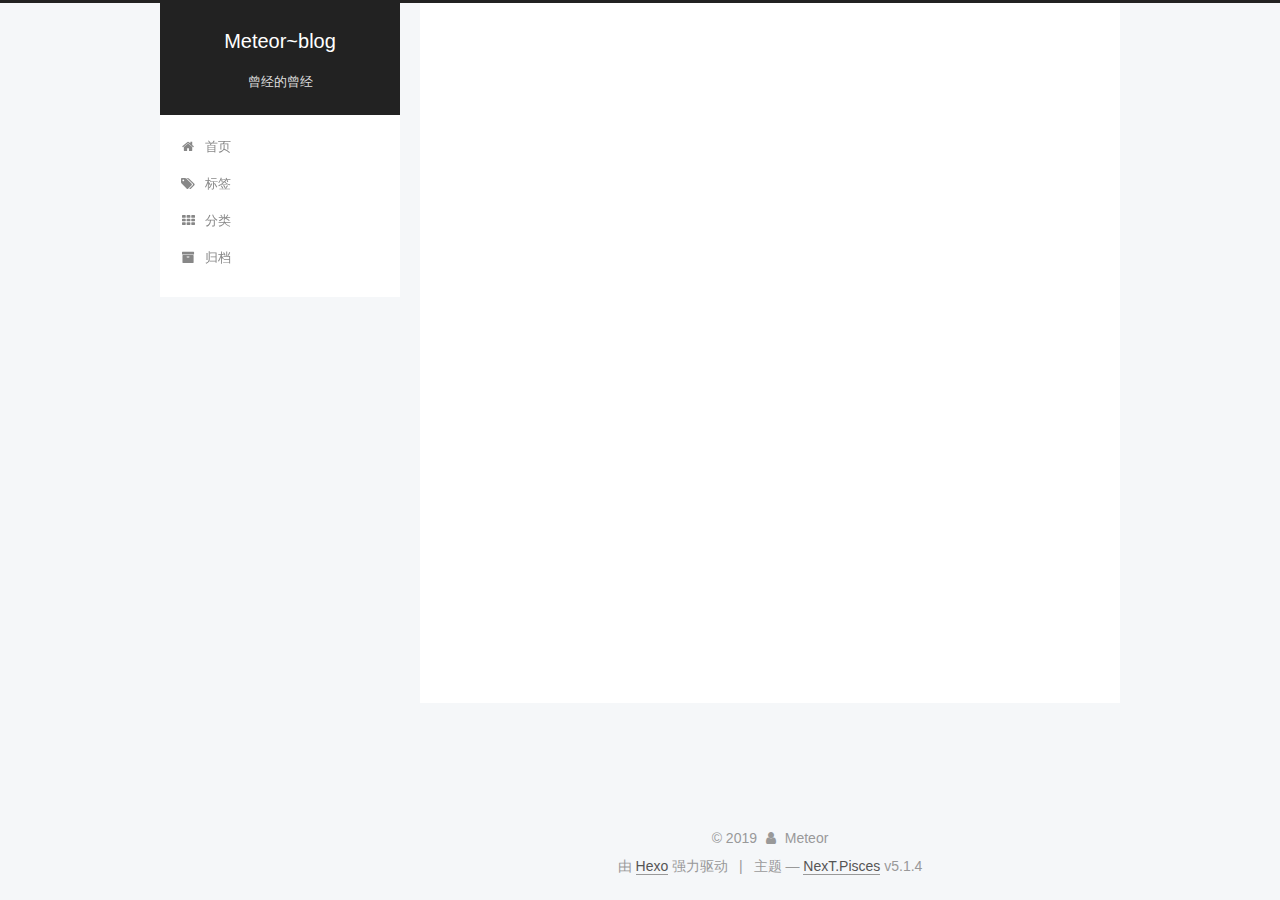
==== archives/index.html @ 5d34bb46 "Site updated: 2019-11-21 10:39:01" ====
<!DOCTYPE html>



  


<html class="theme-next pisces use-motion" lang="zh-Hans">
<head>
  <meta charset="UTF-8"/>
<meta http-equiv="X-UA-Compatible" content="IE=edge" />
<meta name="viewport" content="width=device-width, initial-scale=1, maximum-scale=1"/>
<meta name="theme-color" content="#222">









<meta http-equiv="Cache-Control" content="no-transform" />
<meta http-equiv="Cache-Control" content="no-siteapp" />
















  
  
  <link href="/lib/fancybox/source/jquery.fancybox.css?v=2.1.5" rel="stylesheet" type="text/css" />







<link href="/lib/font-awesome/css/font-awesome.min.css?v=4.6.2" rel="stylesheet" type="text/css" />

<link href="/css/main.css?v=5.1.4" rel="stylesheet" type="text/css" />


  <link rel="apple-touch-icon" sizes="180x180" href="/images/apple-touch-icon-next.png?v=5.1.4">


  <link rel="icon" type="image/png" sizes="32x32" href="/images/favicon-32x32-next.png?v=5.1.4">


  <link rel="icon" type="image/png" sizes="16x16" href="/images/favicon-16x16-next.png?v=5.1.4">


  <link rel="mask-icon" href="/images/logo.svg?v=5.1.4" color="#222">





  <meta name="keywords" content="Hexo, NexT" />










<meta name="description" content="记录一下开发过程中的点滴知识">
<meta name="keywords" content="iOS开发架构">
<meta property="og:type" content="website">
<meta property="og:title" content="Meteor~blog">
<meta property="og:url" content="http:&#x2F;&#x2F;yoursite.com&#x2F;archives&#x2F;index.html">
<meta property="og:site_name" content="Meteor~blog">
<meta property="og:description" content="记录一下开发过程中的点滴知识">
<meta property="og:locale" content="zh-Hans">
<meta name="twitter:card" content="summary">



<script type="text/javascript" id="hexo.configurations">
  var NexT = window.NexT || {};
  var CONFIG = {
    root: '/',
    scheme: 'Pisces',
    version: '5.1.4',
    sidebar: {"position":"left","display":"post","offset":12,"b2t":false,"scrollpercent":false,"onmobile":false},
    fancybox: true,
    tabs: true,
    motion: {"enable":true,"async":false,"transition":{"post_block":"fadeIn","post_header":"slideDownIn","post_body":"slideDownIn","coll_header":"slideLeftIn","sidebar":"slideUpIn"}},
    duoshuo: {
      userId: '0',
      author: '博主'
    },
    algolia: {
      applicationID: '',
      apiKey: '',
      indexName: '',
      hits: {"per_page":10},
      labels: {"input_placeholder":"Search for Posts","hits_empty":"We didn't find any results for the search: ${query}","hits_stats":"${hits} results found in ${time} ms"}
    }
  };
</script>



  <link rel="canonical" href="http://yoursite.com/archives/"/>





  <title>归档 | Meteor~blog</title>
  








</head>

<body itemscope itemtype="http://schema.org/WebPage" lang="zh-Hans">

  
  
    
  

  <div class="container sidebar-position-left page-archive">
    <div class="headband"></div>

    <header id="header" class="header" itemscope itemtype="http://schema.org/WPHeader">
      <div class="header-inner"><div class="site-brand-wrapper">
  <div class="site-meta ">
    

    <div class="custom-logo-site-title">
      <a href="/"  class="brand" rel="start">
        <span class="logo-line-before"><i></i></span>
        <span class="site-title">Meteor~blog</span>
        <span class="logo-line-after"><i></i></span>
      </a>
    </div>
      
        <p class="site-subtitle">曾经的曾经</p>
      
  </div>

  <div class="site-nav-toggle">
    <button>
      <span class="btn-bar"></span>
      <span class="btn-bar"></span>
      <span class="btn-bar"></span>
    </button>
  </div>
</div>

<nav class="site-nav">
  

  
    <ul id="menu" class="menu">
      
        
        <li class="menu-item menu-item-home">
          <a href="/%20" rel="section">
            
              <i class="menu-item-icon fa fa-fw fa-home"></i> <br />
            
            首页
          </a>
        </li>
      
        
        <li class="menu-item menu-item-tags">
          <a href="/tags/%20" rel="section">
            
              <i class="menu-item-icon fa fa-fw fa-tags"></i> <br />
            
            标签
          </a>
        </li>
      
        
        <li class="menu-item menu-item-categories">
          <a href="/categories/%20" rel="section">
            
              <i class="menu-item-icon fa fa-fw fa-th"></i> <br />
            
            分类
          </a>
        </li>
      
        
        <li class="menu-item menu-item-archives">
          <a href="/archives/%20" rel="section">
            
              <i class="menu-item-icon fa fa-fw fa-archive"></i> <br />
            
            归档
          </a>
        </li>
      

      
    </ul>
  

  
</nav>



 </div>
    </header>

    <main id="main" class="main">
      <div class="main-inner">
        <div class="content-wrap">
          <div id="content" class="content">
            

  
  
  
  <div class="post-block archive">
    <div id="posts" class="posts-collapse">
      <span class="archive-move-on"></span>

      <span class="archive-page-counter">
        
        
        
          
        
        嗯..! 目前共计 2 篇日志。 继续努力。
      </span>

      

        
        
        

        
          
          <div class="collection-title">
            <h1 class="archive-year" id="archive-year-2019">2019</h1>
          </div>
        
        

        

  <article class="post post-type-normal" itemscope itemtype="http://schema.org/Article">
    <header class="post-header">

      <h2 class="post-title">
        
            <a class="post-title-link" href="/2019/11/20/djy/" itemprop="url">
              
                <span itemprop="name">djy</span>
              
            </a>
        
      </h2>

      <div class="post-meta">
        <time class="post-time" itemprop="dateCreated"
              datetime="2019-11-20T16:35:42+08:00"
              content="2019-11-20" >
          11-20
        </time>
      </div>

    </header>
  </article>



      

        
        
        

        
        

        

  <article class="post post-type-normal" itemscope itemtype="http://schema.org/Article">
    <header class="post-header">

      <h2 class="post-title">
        
            <a class="post-title-link" href="/2019/11/20/hello-world/" itemprop="url">
              
                <span itemprop="name">Hello World</span>
              
            </a>
        
      </h2>

      <div class="post-meta">
        <time class="post-time" itemprop="dateCreated"
              datetime="2019-11-20T16:05:13+08:00"
              content="2019-11-20" >
          11-20
        </time>
      </div>

    </header>
  </article>



      

    </div>
  </div>
  
  
  

  



          </div>
          


          

        </div>
        
          
  
  <div class="sidebar-toggle">
    <div class="sidebar-toggle-line-wrap">
      <span class="sidebar-toggle-line sidebar-toggle-line-first"></span>
      <span class="sidebar-toggle-line sidebar-toggle-line-middle"></span>
      <span class="sidebar-toggle-line sidebar-toggle-line-last"></span>
    </div>
  </div>

  <aside id="sidebar" class="sidebar">
    
    <div class="sidebar-inner">

      

      

      <section class="site-overview-wrap sidebar-panel sidebar-panel-active">
        <div class="site-overview">
          <div class="site-author motion-element" itemprop="author" itemscope itemtype="http://schema.org/Person">
            
              <img class="site-author-image" itemprop="image"
                src="https://timgsa.baidu.com/timg?image&quality=80&size=b9999_10000&sec=1574251667751&di=a388cffe568126ffe351da06df3fcab0&imgtype=0&src=http%3A%2F%2Fku.90sjimg.com%2Felement_origin_min_pic%2F16%2F07%2F09%2F205780eb4c306c2.jpg"
                alt="Meteor" />
            
              <p class="site-author-name" itemprop="name">Meteor</p>
              <p class="site-description motion-element" itemprop="description">记录一下开发过程中的点滴知识</p>
          </div>

          <nav class="site-state motion-element">

            
              <div class="site-state-item site-state-posts">
              
                <a href="/archives/%20%7C%7C%20archive">
              
                  <span class="site-state-item-count">2</span>
                  <span class="site-state-item-name">日志</span>
                </a>
              </div>
            

            

            

          </nav>

          

          
            <div class="links-of-author motion-element">
                
                  <span class="links-of-author-item">
                    <a href="https://github.com/Ben21hao" target="_blank" title="GitHub">
                      
                        <i class="fa fa-fw fa-globe"></i>GitHub</a>
                  </span>
                
                  <span class="links-of-author-item">
                    <a href="https://www.jianshu.com/u/e2ab500def73" target="_blank" title="简书">
                      
                        <i class="fa fa-fw fa-globe"></i>简书</a>
                  </span>
                
            </div>
          

          
          

          
          

          

        </div>
      </section>

      

      

    </div>
  </aside>


        
      </div>
    </main>

    <footer id="footer" class="footer">
      <div class="footer-inner">
        <div class="copyright">&copy; <span itemprop="copyrightYear">2019</span>
  <span class="with-love">
    <i class="fa fa-user"></i>
  </span>
  <span class="author" itemprop="copyrightHolder">Meteor</span>

  
</div>


  <div class="powered-by">由 <a class="theme-link" target="_blank" href="https://hexo.io">Hexo</a> 强力驱动</div>



  <span class="post-meta-divider">|</span>



  <div class="theme-info">主题 &mdash; <a class="theme-link" target="_blank" href="https://github.com/iissnan/hexo-theme-next">NexT.Pisces</a> v5.1.4</div>




        







        
      </div>
    </footer>

    
      <div class="back-to-top">
        <i class="fa fa-arrow-up"></i>
        
      </div>
    

    

  </div>

  

<script type="text/javascript">
  if (Object.prototype.toString.call(window.Promise) !== '[object Function]') {
    window.Promise = null;
  }
</script>









  












  
  
    <script type="text/javascript" src="/lib/jquery/index.js?v=2.1.3"></script>
  

  
  
    <script type="text/javascript" src="/lib/fastclick/lib/fastclick.min.js?v=1.0.6"></script>
  

  
  
    <script type="text/javascript" src="/lib/jquery_lazyload/jquery.lazyload.js?v=1.9.7"></script>
  

  
  
    <script type="text/javascript" src="/lib/velocity/velocity.min.js?v=1.2.1"></script>
  

  
  
    <script type="text/javascript" src="/lib/velocity/velocity.ui.min.js?v=1.2.1"></script>
  

  
  
    <script type="text/javascript" src="/lib/fancybox/source/jquery.fancybox.pack.js?v=2.1.5"></script>
  


  


  <script type="text/javascript" src="/js/src/utils.js?v=5.1.4"></script>

  <script type="text/javascript" src="/js/src/motion.js?v=5.1.4"></script>



  
  


  <script type="text/javascript" src="/js/src/affix.js?v=5.1.4"></script>

  <script type="text/javascript" src="/js/src/schemes/pisces.js?v=5.1.4"></script>



  

  


  <script type="text/javascript" src="/js/src/bootstrap.js?v=5.1.4"></script>



  


  




	





  





  












  





  

  

  

  
  

  

  

  

</body>
</html>
---- css/main.css ----
/* normalize.css v3.0.2 | MIT License | git.io/normalize */
html {
  font-family: sans-serif; /* 1 */
  -ms-text-size-adjust: 100%; /* 2 */
  -webkit-text-size-adjust: 100%; /* 2 */
}
body {
  margin: 0;
}
article,
aside,
details,
figcaption,
figure,
footer,
header,
hgroup,
main,
menu,
nav,
section,
summary {
  display: block;
}
audio,
canvas,
progress,
video {
  display: inline-block; /* 1 */
  vertical-align: baseline; /* 2 */
}
audio:not([controls]) {
  display: none;
  height: 0;
}
[hidden],
template {
  display: none;
}
a {
  background-color: transparent;
}
a:active,
a:hover {
  outline: 0;
}
abbr[title] {
  border-bottom: 1px dotted;
}
b,
strong {
  font-weight: bold;
}
dfn {
  font-style: italic;
}
h1 {
  font-size: 2em;
  margin: 0.67em 0;
}
mark {
  background: #ff0;
  color: #000;
}
small {
  font-size: 80%;
}
sub,
sup {
  font-size: 75%;
  line-height: 0;
  position: relative;
  vertical-align: baseline;
}
sup {
  top: -0.5em;
}
sub {
  bottom: -0.25em;
}
img {
  border: 0;
}
svg:not(:root) {
  overflow: hidden;
}
figure {
  margin: 1em 40px;
}
hr {
  -moz-box-sizing: content-box;
  box-sizing: content-box;
  height: 0;
}
pre {
  overflow: auto;
}
code,
kbd,
pre,
samp {
  font-family: monospace, monospace;
  font-size: 1em;
}
button,
input,
optgroup,
select,
textarea {
  color: inherit; /* 1 */
  font: inherit; /* 2 */
  margin: 0; /* 3 */
}
button {
  overflow: visible;
}
button,
select {
  text-transform: none;
}
button,
html input[type="button"],
input[type="reset"],
input[type="submit"] {
  -webkit-appearance: button; /* 2 */
  cursor: pointer; /* 3 */
}
button[disabled],
html input[disabled] {
  cursor: default;
}
button::-moz-focus-inner,
input::-moz-focus-inner {
  border: 0;
  padding: 0;
}
input {
  line-height: normal;
}
input[type="checkbox"],
input[type="radio"] {
  box-sizing: border-box; /* 1 */
  padding: 0; /* 2 */
}
input[type="number"]::-webkit-inner-spin-button,
input[type="number"]::-webkit-outer-spin-button {
  height: auto;
}
input[type="search"] {
  -webkit-appearance: textfield; /* 1 */
  -moz-box-sizing: content-box;
  -webkit-box-sizing: content-box; /* 2 */
  box-sizing: content-box;
}
input[type="search"]::-webkit-search-cancel-button,
input[type="search"]::-webkit-search-decoration {
  -webkit-appearance: none;
}
fieldset {
  border: 1px solid #c0c0c0;
  margin: 0 2px;
  padding: 0.35em 0.625em 0.75em;
}
legend {
  border: 0; /* 1 */
  padding: 0; /* 2 */
}
textarea {
  overflow: auto;
}
optgroup {
  font-weight: bold;
}
table {
  border-collapse: collapse;
  border-spacing: 0;
}
td,
th {
  padding: 0;
}
::selection {
  background: #262a30;
  color: #fff;
}
body {
  position: relative;
  font-family: 'Lato', "PingFang SC", "Microsoft YaHei", sans-serif;
  font-size: 14px;
  line-height: 2;
  color: #555;
  background: #f5f7f9;
}
@media (max-width: 767px) {
  body {
    padding-right: 0 !important;
  }
}
@media (min-width: 768px) and (max-width: 991px) {
  body {
    padding-right: 0 !important;
  }
}
@media (min-width: 1600px) {
  body {
    font-size: 16px;
  }
}
h1,
h2,
h3,
h4,
h5,
h6 {
  margin: 0;
  padding: 0;
  font-weight: bold;
  line-height: 1.5;
  font-family: 'Lato', "PingFang SC", "Microsoft YaHei", sans-serif;
}
h2,
h3,
h4,
h5,
h6 {
  margin: 20px 0 15px;
}
h1 {
  font-size: 22px;
}
@media (max-width: 767px) {
  h1 {
    font-size: 18px;
  }
}
h2 {
  font-size: 20px;
}
@media (max-width: 767px) {
  h2 {
    font-size: 16px;
  }
}
h3 {
  font-size: 18px;
}
@media (max-width: 767px) {
  h3 {
    font-size: 14px;
  }
}
h4 {
  font-size: 16px;
}
@media (max-width: 767px) {
  h4 {
    font-size: 12px;
  }
}
h5 {
  font-size: 14px;
}
@media (max-width: 767px) {
  h5 {
    font-size: 10px;
  }
}
h6 {
  font-size: 12px;
}
@media (max-width: 767px) {
  h6 {
    font-size: 8px;
  }
}
p {
  margin: 0 0 20px 0;
}
a {
  color: #555;
  text-decoration: none;
  outline: none;
  border-bottom: 1px solid #999;
  word-wrap: break-word;
}
a:hover {
  color: #222;
  border-bottom-color: #222;
}
blockquote {
  margin: 0;
  padding: 0;
}
img {
  display: block;
  margin: auto;
  max-width: 100%;
  height: auto;
}
hr {
  margin: 40px 0;
  height: 3px;
  border: none;
  background-color: #ddd;
  background-image: repeating-linear-gradient(-45deg, #fff, #fff 4px, transparent 4px, transparent 8px);
}
blockquote {
  padding: 0 15px;
  color: #666;
  border-left: 4px solid #ddd;
}
blockquote cite::before {
  content: "-";
  padding: 0 5px;
}
dt {
  font-weight: 700;
}
dd {
  margin: 0;
  padding: 0;
}
kbd {
  border: 1px solid #ccc;
  border-radius: 0.2em;
  box-shadow: 0.1em 0.1em 0.2em rgba(0,0,0,0.1);
  background-color: #f9f9f9;
  font-family: inherit;
  background-image: -webkit-linear-gradient(top, #eee, #fff, #eee);
  padding: 0.1em 0.3em;
  white-space: nowrap;
}
.text-left {
  text-align: left;
}
.text-center {
  text-align: center;
}
.text-right {
  text-align: right;
}
.text-justify {
  text-align: justify;
}
.text-nowrap {
  white-space: nowrap;
}
.text-lowercase {
  text-transform: lowercase;
}
.text-uppercase {
  text-transform: uppercase;
}
.text-capitalize {
  text-transform: capitalize;
}
.center-block {
  display: block;
  margin-left: auto;
  margin-right: auto;
}
.clearfix:before,
.clearfix:after {
  content: " ";
  display: table;
}
.clearfix:after {
  clear: both;
}
.pullquote {
  width: 45%;
}
.pullquote.left {
  float: left;
  margin-left: 5px;
  margin-right: 10px;
}
.pullquote.right {
  float: right;
  margin-left: 10px;
  margin-right: 5px;
}
.affix.affix.affix {
  position: fixed;
}
.translation {
  margin-top: -20px;
  font-size: 14px;
  color: #999;
}
.scrollbar-measure {
  width: 100px;
  height: 100px;
  overflow: scroll;
  position: absolute;
  top: -9999px;
}
.use-motion .motion-element {
  opacity: 0;
}
table {
  margin: 20px 0;
  width: 100%;
  border-collapse: collapse;
  border-spacing: 0;
  border: 1px solid #ddd;
  font-size: 14px;
  table-layout: fixed;
  word-wrap: break-all;
}
table>tbody>tr:nth-of-type(odd) {
  background-color: #f9f9f9;
}
table>tbody>tr:hover {
  background-color: #f5f5f5;
}
caption,
th,
td {
  padding: 8px;
  text-align: left;
  vertical-align: middle;
  font-weight: normal;
}
th,
td {
  border-bottom: 3px solid #ddd;
  border-right: 1px solid #eee;
}
th {
  padding-bottom: 10px;
  font-weight: 700;
}
td {
  border-bottom-width: 1px;
}
html,
body {
  height: 100%;
}
.container {
  position: relative;
  min-height: 100%;
}
.header-inner {
  margin: 0 auto;
  padding: 100px 0 70px;
  width: 700px;
}
@media (min-width: 1600px) {
  .container .header-inner {
    width: 900px;
  }
}
.main {
  padding-bottom: 150px;
}
.main-inner {
  margin: 0 auto;
  width: 700px;
}
@media (min-width: 1600px) {
  .container .main-inner {
    width: 900px;
  }
}
.footer {
  position: absolute;
  left: 0;
  bottom: 0;
  width: 100%;
  min-height: 50px;
}
.footer-inner {
  box-sizing: border-box;
  margin: 20px auto;
  width: 700px;
}
@media (min-width: 1600px) {
  .container .footer-inner {
    width: 900px;
  }
}
pre,
.highlight {
  overflow: auto;
  margin: 20px 0;
  padding: 0;
  font-size: 13px;
  color: #4d4d4c;
  background: #f7f7f7;
  line-height: 1.6;
}
pre,
code {
  font-family: consolas, Menlo, "PingFang SC", "Microsoft YaHei", monospace;
}
code {
  padding: 2px 4px;
  word-wrap: break-word;
  color: #555;
  background: #eee;
  border-radius: 3px;
  font-size: 13px;
}
pre {
  padding: 10px;
}
pre code {
  padding: 0;
  color: #4d4d4c;
  background: none;
  text-shadow: none;
}
.highlight {
  border-radius: 1px;
}
.highlight pre {
  border: none;
  margin: 0;
  padding: 10px 0;
}
.highlight table {
  margin: 0;
  width: auto;
  border: none;
}
.highlight td {
  border: none;
  padding: 0;
}
.highlight figcaption {
  font-size: 1em;
  color: #4d4d4c;
  line-height: 1em;
  margin-bottom: 1em;
}
.highlight figcaption:before,
.highlight figcaption:after {
  content: " ";
  display: table;
}
.highlight figcaption:after {
  clear: both;
}
.highlight figcaption a {
  float: right;
  color: #4d4d4c;
}
.highlight figcaption a:hover {
  border-bottom-color: #4d4d4c;
}
.highlight .gutter pre {
  padding-left: 10px;
  padding-right: 10px;
  color: #869194;
  text-align: right;
  background-color: #eff2f3;
}
.highlight .code pre {
  width: 100%;
  padding-left: 10px;
  padding-right: 10px;
  background-color: #f7f7f7;
}
.highlight .line {
  height: 20px;
}
.gutter {
  -webkit-user-select: none;
  -moz-user-select: none;
  -ms-user-select: none;
  user-select: none;
}
.gist table {
  width: auto;
}
.gist table td {
  border: none;
}
pre .deletion {
  background: #fdd;
}
pre .addition {
  background: #dfd;
}
pre .meta {
  color: #8959a8;
}
pre .comment {
  color: #8e908c;
}
pre .variable,
pre .attribute,
pre .tag,
pre .regexp,
pre .ruby .constant,
pre .xml .tag .title,
pre .xml .pi,
pre .xml .doctype,
pre .html .doctype,
pre .css .id,
pre .css .class,
pre .css .pseudo {
  color: #c82829;
}
pre .number,
pre .preprocessor,
pre .built_in,
pre .literal,
pre .params,
pre .constant,
pre .command {
  color: #f5871f;
}
pre .ruby .class .title,
pre .css .rules .attribute,
pre .string,
pre .value,
pre .inheritance,
pre .header,
pre .ruby .symbol,
pre .xml .cdata,
pre .special,
pre .number,
pre .formula {
  color: #718c00;
}
pre .title,
pre .css .hexcolor {
  color: #3e999f;
}
pre .function,
pre .python .decorator,
pre .python .title,
pre .ruby .function .title,
pre .ruby .title .keyword,
pre .perl .sub,
pre .javascript .title,
pre .coffeescript .title {
  color: #4271ae;
}
pre .keyword,
pre .javascript .function {
  color: #8959a8;
}
.full-image.full-image.full-image.full-image {
  border: none;
  max-width: 100%;
  width: auto;
  margin: 20px auto 25px;
}
@media (min-width: 992px) {
  .full-image.full-image.full-image.full-image {
    max-width: none;
    width: 118%;
    margin: 0 -9%;
  }
}
.blockquote-center,
.page-home .post-type-quote blockquote,
.page-post-detail .post-type-quote blockquote {
  position: relative;
  margin: 40px 0;
  padding: 0;
  border-left: none;
  text-align: center;
}
.blockquote-center::before,
.page-home .post-type-quote blockquote::before,
.page-post-detail .post-type-quote blockquote::before,
.blockquote-center::after,
.page-home .post-type-quote blockquote::after,
.page-post-detail .post-type-quote blockquote::after {
  position: absolute;
  content: ' ';
  display: block;
  width: 100%;
  height: 24px;
  opacity: 0.2;
  background-repeat: no-repeat;
  background-position: 0 -6px;
  background-size: 22px 22px;
}
.blockquote-center::before,
.page-home .post-type-quote blockquote::before,
.page-post-detail .post-type-quote blockquote::before {
  top: -20px;
  background-image: url("../images/quote-l.svg");
  border-top: 1px solid #ccc;
}
.blockquote-center::after,
.page-home .post-type-quote blockquote::after,
.page-post-detail .post-type-quote blockquote::after {
  bottom: -20px;
  background-image: url("../images/quote-r.svg");
  border-bottom: 1px solid #ccc;
  background-position: 100% 8px;
}
.blockquote-center p,
.page-home .post-type-quote blockquote p,
.page-post-detail .post-type-quote blockquote p,
.blockquote-center div,
.page-home .post-type-quote blockquote div,
.page-post-detail .post-type-quote blockquote div {
  text-align: center;
}
.post .post-body .group-picture img {
  box-sizing: border-box;
  padding: 0 3px;
  border: none;
}
.post .group-picture-row {
  overflow: hidden;
  margin-top: 6px;
}
.post .group-picture-row:first-child {
  margin-top: 0;
}
.post .group-picture-column {
  float: left;
}
.page-post-detail .post-body .group-picture-column {
  float: none;
  margin-top: 10px;
  width: auto !important;
}
.page-post-detail .post-body .group-picture-column img {
  margin: 0 auto;
}
.page-archive .group-picture-container {
  overflow: hidden;
}
.page-archive .group-picture-row {
  float: left;
}
.page-archive .group-picture-row:first-child {
  margin-top: 6px;
}
.page-archive .group-picture-column {
  max-width: 150px;
  max-height: 150px;
}
.post-body .note {
  position: relative;
  padding: 15px;
  margin-bottom: 20px;
  border: 1px solid #eee;
  border-left-width: 5px;
  border-radius: 3px;
}
.post-body .note h2,
.post-body .note h3,
.post-body .note h4,
.post-body .note h5,
.post-body .note h6 {
  margin-top: 0;
  margin-bottom: 0;
  border-bottom: initial;
  padding-top: 0 !important;
}
.post-body .note p:first-child,
.post-body .note ul:first-child,
.post-body .note ol:first-child,
.post-body .note table:first-child,
.post-body .note pre:first-child,
.post-body .note blockquote:first-child {
  margin-top: 0;
}
.post-body .note p:last-child,
.post-body .note ul:last-child,
.post-body .note ol:last-child,
.post-body .note table:last-child,
.post-body .note pre:last-child,
.post-body .note blockquote:last-child {
  margin-bottom: 0;
}
.post-body .note.default {
  border-left-color: #777;
}
.post-body .note.default h2,
.post-body .note.default h3,
.post-body .note.default h4,
.post-body .note.default h5,
.post-body .note.default h6 {
  color: #777;
}
.post-body .note.primary {
  border-left-color: #6f42c1;
}
.post-body .note.primary h2,
.post-body .note.primary h3,
.post-body .note.primary h4,
.post-body .note.primary h5,
.post-body .note.primary h6 {
  color: #6f42c1;
}
.post-body .note.info {
  border-left-color: #428bca;
}
.post-body .note.info h2,
.post-body .note.info h3,
.post-body .note.info h4,
.post-body .note.info h5,
.post-body .note.info h6 {
  color: #428bca;
}
.post-body .note.success {
  border-left-color: #5cb85c;
}
.post-body .note.success h2,
.post-body .note.success h3,
.post-body .note.success h4,
.post-body .note.success h5,
.post-body .note.success h6 {
  color: #5cb85c;
}
.post-body .note.warning {
  border-left-color: #f0ad4e;
}
.post-body .note.warning h2,
.post-body .note.warning h3,
.post-body .note.warning h4,
.post-body .note.warning h5,
.post-body .note.warning h6 {
  color: #f0ad4e;
}
.post-body .note.danger {
  border-left-color: #d9534f;
}
.post-body .note.danger h2,
.post-body .note.danger h3,
.post-body .note.danger h4,
.post-body .note.danger h5,
.post-body .note.danger h6 {
  color: #d9534f;
}
.post-body .label {
  display: inline;
  padding: 0 2px;
  white-space: nowrap;
}
.post-body .label.default {
  background-color: #f0f0f0;
}
.post-body .label.primary {
  background-color: #efe6f7;
}
.post-body .label.info {
  background-color: #e5f2f8;
}
.post-body .label.success {
  background-color: #e7f4e9;
}
.post-body .label.warning {
  background-color: #fcf6e1;
}
.post-body .label.danger {
  background-color: #fae8eb;
}
.post-body .tabs {
  position: relative;
  display: block;
  margin-bottom: 20px;
  padding-top: 10px;
}
.post-body .tabs ul.nav-tabs {
  margin: 0;
  padding: 0;
  display: flex;
  margin-bottom: -1px;
}
@media (max-width: 413px) {
  .post-body .tabs ul.nav-tabs {
    display: block;
    margin-bottom: 5px;
  }
}
.post-body .tabs ul.nav-tabs li.tab {
  list-style-type: none !important;
  margin: 0 0.25em 0 0;
  border-top: 3px solid transparent;
  border-left: 1px solid transparent;
  border-right: 1px solid transparent;
}
@media (max-width: 413px) {
  .post-body .tabs ul.nav-tabs li.tab {
    margin: initial;
    border-top: 1px solid transparent;
    border-left: 3px solid transparent;
    border-right: 1px solid transparent;
    border-bottom: 1px solid transparent;
  }
}
.post-body .tabs ul.nav-tabs li.tab a {
  outline: 0;
  border-bottom: initial;
  display: block;
  line-height: 1.8em;
  padding: 0.25em 0.75em;
  transition-duration: 0.2s;
  transition-timing-function: ease-out;
  transition-delay: 0s;
}
.post-body .tabs ul.nav-tabs li.tab a i {
  width: 1.285714285714286em;
}
.post-body .tabs ul.nav-tabs li.tab.active {
  border-top: 3px solid #fc6423;
  border-left: 1px solid #ddd;
  border-right: 1px solid #ddd;
  background-color: #fff;
}
@media (max-width: 413px) {
  .post-body .tabs ul.nav-tabs li.tab.active {
    border-top: 1px solid #ddd;
    border-left: 3px solid #fc6423;
    border-right: 1px solid #ddd;
    border-bottom: 1px solid #ddd;
  }
}
.post-body .tabs ul.nav-tabs li.tab.active a {
  cursor: default;
  color: #555;
}
.post-body .tabs .tab-content {
  background-color: #fff;
}
.post-body .tabs .tab-content .tab-pane {
  border: 1px solid #ddd;
  padding: 20px 20px 0 20px;
}
.post-body .tabs .tab-content .tab-pane:not(.active) {
  display: none !important;
}
.post-body .tabs .tab-content .tab-pane.active {
  display: block !important;
}
.btn {
  display: inline-block;
  padding: 0 20px;
  font-size: 14px;
  color: #555;
  background: #fff;
  border: 2px solid #555;
  text-decoration: none;
  border-radius: 2px;
  transition-property: background-color;
  transition-duration: 0.2s;
  transition-timing-function: ease-in-out;
  transition-delay: 0s;
  line-height: 2;
}
.btn:hover {
  border-color: #222;
  color: #fff;
  background: #222;
}
.btn +.btn {
  margin: 0 0 8px 8px;
}
.btn .fa-fw {
  width: 1.285714285714286em;
  text-align: left;
}
.btn-bar {
  display: block;
  width: 22px;
  height: 2px;
  background: #555;
  border-radius: 1px;
}
.btn-bar+.btn-bar {
  margin-top: 4px;
}
.pagination {
  margin: 120px 0 40px;
  text-align: center;
  border-top: 1px solid #eee;
}
.page-number-basic,
.pagination .prev,
.pagination .next,
.pagination .page-number,
.pagination .space {
  display: inline-block;
  position: relative;
  top: -1px;
  margin: 0 10px;
  padding: 0 11px;
}
@media (max-width: 767px) {
  .page-number-basic,
  .pagination .prev,
  .pagination .next,
  .pagination .page-number,
  .pagination .space {
    margin: 0 5px;
  }
}
.pagination .prev,
.pagination .next,
.pagination .page-number {
  border-bottom: 0;
  border-top: 1px solid #eee;
  transition-property: border-color;
  transition-duration: 0.2s;
  transition-timing-function: ease-in-out;
  transition-delay: 0s;
}
.pagination .prev:hover,
.pagination .next:hover,
.pagination .page-number:hover {
  border-top-color: #222;
}
.pagination .space {
  padding: 0;
  margin: 0;
}
.pagination .prev {
  margin-left: 0;
}
.pagination .next {
  margin-right: 0;
}
.pagination .page-number.current {
  color: #fff;
  background: #ccc;
  border-top-color: #ccc;
}
@media (max-width: 767px) {
  .pagination {
    border-top: none;
  }
  .pagination .prev,
  .pagination .next,
  .pagination .page-number {
    margin-bottom: 10px;
    border-top: 0;
    border-bottom: 1px solid #eee;
    padding: 0 10px;
  }
  .pagination .prev:hover,
  .pagination .next:hover,
  .pagination .page-number:hover {
    border-bottom-color: #222;
  }
}
.comments {
  margin: 60px 20px 0;
}
.tag-cloud {
  text-align: center;
}
.tag-cloud a {
  display: inline-block;
  margin: 10px;
}
.back-to-top {
  box-sizing: border-box;
  position: fixed;
  bottom: -100px;
  right: 30px;
  z-index: 1050;
  padding: 0 6px;
  width: 24px;
  background: #222;
  font-size: 12px;
  opacity: 0.6;
  color: #fff;
  cursor: pointer;
  text-align: center;
  -webkit-transform: translateZ(0);
  transition-property: bottom;
  transition-duration: 0.2s;
  transition-timing-function: ease-in-out;
  transition-delay: 0s;
}
@media (min-width: 768px) and (max-width: 991px) {
  .back-to-top {
    display: none !important;
  }
}
@media (max-width: 767px) {
  .back-to-top {
    display: none !important;
  }
}
.back-to-top.back-to-top-on {
  bottom: 30px;
}
.header {
  background: transparent;
}
.header-inner {
  position: relative;
}
.headband {
  height: 3px;
  background: #222;
}
.site-meta {
  margin: 0;
  text-align: center;
}
@media (max-width: 767px) {
  .site-meta {
    text-align: center;
  }
}
.brand {
  position: relative;
  display: inline-block;
  padding: 0 40px;
  color: #fff;
  background: #222;
  border-bottom: none;
}
.brand:hover {
  color: #fff;
}
.logo {
  display: inline-block;
  margin-right: 5px;
  line-height: 36px;
  vertical-align: top;
}
.site-title {
  display: inline-block;
  vertical-align: top;
  line-height: 36px;
  font-size: 20px;
  font-weight: normal;
  font-family: 'Lato', "PingFang SC", "Microsoft YaHei", sans-serif;
}
.site-subtitle {
  margin-top: 10px;
  font-size: 13px;
  color: #ddd;
}
.use-motion .brand {
  opacity: 0;
}
.use-motion .logo,
.use-motion .site-title,
.use-motion .site-subtitle {
  opacity: 0;
  position: relative;
  top: -10px;
}
.site-nav-toggle {
  display: none;
  position: absolute;
  top: 10px;
  left: 10px;
}
@media (max-width: 767px) {
  .site-nav-toggle {
    display: block;
  }
}
.site-nav-toggle button {
  margin-top: 2px;
  padding: 9px 10px;
  background: transparent;
  border: none;
}
@media (max-width: 767px) {
  .site-nav {
    display: none;
    margin: 0 -10px;
    padding: 0 10px;
    clear: both;
    border-top: 1px solid #ddd;
  }
}
@media (min-width: 768px) and (max-width: 991px) {
  .site-nav {
    display: block !important;
  }
}
@media (min-width: 992px) {
  .site-nav {
    display: block !important;
  }
}
.menu {
  margin-top: 20px;
  padding-left: 0;
  text-align: center;
}
.menu .menu-item {
  display: inline-block;
  margin: 0 10px;
  list-style: none;
}
@media screen and (max-width: 767px) {
  .menu .menu-item {
    margin-top: 10px;
  }
}
.menu .menu-item a {
  display: block;
  font-size: 13px;
  line-height: inherit;
  border-bottom: 1px solid transparent;
  transition-property: border-color;
  transition-duration: 0.2s;
  transition-timing-function: ease-in-out;
  transition-delay: 0s;
}
.menu .menu-item a:hover,
.menu-item-active a {
  border-bottom-color: #222;
}
.menu .menu-item .fa {
  margin-right: 5px;
}
.use-motion .menu-item {
  opacity: 0;
}
.post-body {
  font-family: 'Lato', "PingFang SC", "Microsoft YaHei", sans-serif;
}
@media (max-width: 767px) {
  .post-body {
    word-break: break-word;
  }
}
.post-body .fancybox img {
  display: block !important;
  margin: 0 auto;
  cursor: pointer;
  cursor: zoom-in;
  cursor: -webkit-zoom-in;
}
.post-body .image-caption,
.post-body .figure .caption {
  margin: -20px auto 15px;
  text-align: center;
  font-size: 14px;
  color: #999;
  font-weight: bold;
  line-height: 1;
}
.post-sticky-flag {
  display: inline-block;
  font-size: 16px;
  -ms-transform: rotate(30deg);
  -webkit-transform: rotate(30deg);
  -moz-transform: rotate(30deg);
  -ms-transform: rotate(30deg);
  -o-transform: rotate(30deg);
  transform: rotate(30deg);
}
.use-motion .post-block,
.use-motion .pagination,
.use-motion .comments {
  opacity: 0;
}
.use-motion .post-header {
  opacity: 0;
}
.use-motion .post-body {
  opacity: 0;
}
.use-motion .collection-title {
  opacity: 0;
}
.posts-expand {
  padding-top: 40px;
}
@media (max-width: 767px) {
  .posts-expand {
    margin: 0 20px;
  }
  .post-body pre .gutter pre {
    padding-right: 10px;
  }
  .post-body .highlight {
    margin-left: 0px;
    margin-right: 0px;
    padding: 0;
  }
  .post-body .highlight .gutter pre {
    padding-right: 10px;
  }
}
@media (min-width: 992px) {
  .posts-expand .post-body {
    text-align: justify;
  }
}
.posts-expand .post-body h2,
.posts-expand .post-body h3,
.posts-expand .post-body h4,
.posts-expand .post-body h5,
.posts-expand .post-body h6 {
  padding-top: 10px;
}
.posts-expand .post-body h2 .header-anchor,
.posts-expand .post-body h3 .header-anchor,
.posts-expand .post-body h4 .header-anchor,
.posts-expand .post-body h5 .header-anchor,
.posts-expand .post-body h6 .header-anchor {
  float: right;
  margin-left: 10px;
  color: #ccc;
  border-bottom-style: none;
  visibility: hidden;
}
.posts-expand .post-body h2 .header-anchor:hover,
.posts-expand .post-body h3 .header-anchor:hover,
.posts-expand .post-body h4 .header-anchor:hover,
.posts-expand .post-body h5 .header-anchor:hover,
.posts-expand .post-body h6 .header-anchor:hover {
  color: inherit;
}
.posts-expand .post-body h2:hover .header-anchor,
.posts-expand .post-body h3:hover .header-anchor,
.posts-expand .post-body h4:hover .header-anchor,
.posts-expand .post-body h5:hover .header-anchor,
.posts-expand .post-body h6:hover .header-anchor {
  visibility: visible;
}
.posts-expand .post-body ul li {
  list-style: circle;
}
.posts-expand .post-body img {
  box-sizing: border-box;
  margin: auto;
  padding: 3px;
  border: 1px solid #ddd;
}
.posts-expand .post-body .fancybox img {
  margin: 0 auto 25px;
}
@media (max-width: 767px) {
  .posts-collapse {
    margin: 0 20px;
  }
  .posts-collapse .post-title,
  .posts-collapse .post-meta {
    display: block;
    width: auto;
    text-align: left;
  }
}
.posts-collapse {
  position: relative;
  z-index: 1010;
  margin-left: 55px;
}
.posts-collapse::after {
  content: " ";
  position: absolute;
  top: 20px;
  left: 0;
  margin-left: -2px;
  width: 4px;
  height: 100%;
  background: #f5f5f5;
  z-index: -1;
}
@media (max-width: 767px) {
  .posts-collapse {
    margin: 0 20px;
  }
}
.posts-collapse .collection-title {
  position: relative;
  margin: 60px 0;
}
.posts-collapse .collection-title h1,
.posts-collapse .collection-title h2 {
  margin-left: 20px;
}
.posts-collapse .collection-title small {
  color: #bbb;
  margin-left: 5px;
}
.posts-collapse .collection-title::before {
  content: " ";
  position: absolute;
  left: 0;
  top: 50%;
  margin-left: -4px;
  margin-top: -4px;
  width: 8px;
  height: 8px;
  background: #bbb;
  border-radius: 50%;
}
.posts-collapse .post {
  margin: 30px 0;
}
.posts-collapse .post-header {
  position: relative;
  transition-duration: 0.2s;
  transition-timing-function: ease-in-out;
  transition-delay: 0s;
  transition-property: border;
  border-bottom: 1px dashed #ccc;
}
.posts-collapse .post-header::before {
  content: " ";
  position: absolute;
  left: 0;
  top: 12px;
  width: 6px;
  height: 6px;
  margin-left: -4px;
  background: #bbb;
  border-radius: 50%;
  border: 1px solid #fff;
  transition-duration: 0.2s;
  transition-timing-function: ease-in-out;
  transition-delay: 0s;
  transition-property: background;
}
.posts-collapse .post-header:hover {
  border-bottom-color: #666;
}
.posts-collapse .post-header:hover::before {
  background: #222;
}
.posts-collapse .post-meta {
  position: absolute;
  font-size: 12px;
  left: 20px;
  top: 5px;
}
.posts-collapse .post-comments-count {
  display: none;
}
.posts-collapse .post-title {
  margin-left: 60px;
  font-size: 16px;
  font-weight: normal;
  line-height: inherit;
}
.posts-collapse .post-title::after {
  margin-left: 3px;
  opacity: 0.6;
}
.posts-collapse .post-title a {
  color: #666;
  border-bottom: none;
}
.page-home .post-type-quote .post-header,
.page-post-detail .post-type-quote .post-header,
.page-home .post-type-quote .post-tags,
.page-post-detail .post-type-quote .post-tags {
  display: none;
}
.posts-expand .post-title {
  text-align: center;
  word-break: break-word;
  font-weight: 400;
}
.posts-expand .post-title-link {
  display: inline-block;
  position: relative;
  color: #555;
  border-bottom: none;
  line-height: 1.2;
  vertical-align: top;
}
.posts-expand .post-title-link::before {
  content: "";
  position: absolute;
  width: 100%;
  height: 2px;
  bottom: 0;
  left: 0;
  background-color: #000;
  visibility: hidden;
  -webkit-transform: scaleX(0);
  -moz-transform: scaleX(0);
  -ms-transform: scaleX(0);
  -o-transform: scaleX(0);
  transform: scaleX(0);
  transition-duration: 0.2s;
  transition-timing-function: ease-in-out;
  transition-delay: 0s;
}
.posts-expand .post-title-link:hover::before {
  visibility: visible;
  -webkit-transform: scaleX(1);
  -moz-transform: scaleX(1);
  -ms-transform: scaleX(1);
  -o-transform: scaleX(1);
  transform: scaleX(1);
}
.posts-expand .post-title-link .fa {
  font-size: 16px;
}
.posts-expand .post-meta {
  margin: 3px 0 60px 0;
  color: #999;
  font-family: 'Lato', "PingFang SC", "Microsoft YaHei", sans-serif;
  font-size: 12px;
  text-align: center;
}
.posts-expand .post-meta .post-category-list {
  display: inline-block;
  margin: 0;
  padding: 3px;
}
.posts-expand .post-meta .post-category-list-link {
  color: #999;
}
.posts-expand .post-meta .post-description {
  font-size: 14px;
  margin-top: 2px;
}
.post-meta-divider {
  margin: 0 0.5em;
}
.post-meta-item-icon {
  margin-right: 3px;
}
@media (min-width: 768px) and (max-width: 991px) {
  .post-meta-item-icon {
    display: inline-block;
  }
}
@media (max-width: 767px) {
  .post-meta-item-icon {
    display: inline-block;
  }
}
@media (min-width: 768px) and (max-width: 991px) {
  .post-meta-item-text {
    display: none;
  }
}
@media (max-width: 767px) {
  .post-meta-item-text {
    display: none;
  }
}
@media (max-width: 767px) {
  .posts-expand .post-comments-count {
    display: none;
  }
}
.post-button {
  margin-top: 40px;
}
.posts-expand .post-tags {
  margin-top: 40px;
  text-align: center;
}
.posts-expand .post-tags a {
  display: inline-block;
  margin-right: 10px;
  font-size: 13px;
}
.post-nav {
  display: table;
  margin-top: 15px;
  width: 100%;
  border-top: 1px solid #eee;
}
.post-nav-divider {
  display: table-cell;
  width: 10%;
}
.post-nav-item {
  display: table-cell;
  padding: 10px 0 0 0;
  width: 45%;
  vertical-align: top;
}
.post-nav-item a {
  position: relative;
  display: block;
  line-height: 25px;
  font-size: 14px;
  color: #555;
  border-bottom: none;
}
.post-nav-item a:hover {
  color: #222;
  border-bottom: none;
}
.post-nav-item a:active {
  top: 2px;
}
.post-nav-item .fa {
  position: absolute;
  top: 8px;
  left: 0;
  font-size: 12px;
}
.post-nav-next a {
  padding-left: 15px;
}
.post-nav-prev {
  text-align: right;
}
.post-nav-prev a {
  padding-right: 15px;
}
.post-nav-prev .fa {
  right: 0;
  left: auto;
}
.posts-expand .post-eof {
  display: block;
  margin: 80px auto 60px;
  width: 8%;
  height: 1px;
  background: #ccc;
  text-align: center;
}
.post:last-child .post-eof.post-eof.post-eof {
  display: none;
}
.post-gallery {
  display: table;
  table-layout: fixed;
  width: 100%;
  border-collapse: separate;
}
.post-gallery-row {
  display: table-row;
}
.post-gallery .post-gallery-img {
  display: table-cell;
  text-align: center;
  vertical-align: middle;
  border: none;
}
.post-gallery .post-gallery-img img {
  max-width: 100%;
  max-height: 100%;
  border: none;
}
.fancybox-close,
.fancybox-close:hover {
  border: none;
}
.rtl.post-body p,
.rtl.post-body a,
.rtl.post-body h1,
.rtl.post-body h2,
.rtl.post-body h3,
.rtl.post-body h4,
.rtl.post-body h5,
.rtl.post-body h6,
.rtl.post-body li,
.rtl.post-body ul,
.rtl.post-body ol {
  direction: rtl;
  font-family: UKIJ Ekran;
}
.rtl.post-title {
  font-family: UKIJ Ekran;
}
.sidebar {
  position: fixed;
  right: 0;
  top: 0;
  bottom: 0;
  width: 0;
  z-index: 1040;
  box-shadow: inset 0 2px 6px #000;
  background: #222;
  -webkit-transform: translateZ(0);
}
.sidebar a {
  color: #999;
  border-bottom-color: #555;
}
.sidebar a:hover {
  color: #eee;
}
@media (min-width: 768px) and (max-width: 991px) {
  .sidebar {
    display: none !important;
  }
}
@media (max-width: 767px) {
  .sidebar {
    display: none !important;
  }
}
.sidebar-inner {
  position: relative;
  padding: 20px 10px;
  color: #999;
  text-align: center;
}
.site-overview-wrap {
  overflow: hidden;
}
.site-overview {
  overflow-y: auto;
  overflow-x: hidden;
}
.sidebar-toggle {
  position: fixed;
  right: 30px;
  bottom: 45px;
  width: 14px;
  height: 14px;
  padding: 5px;
  background: #222;
  line-height: 0;
  z-index: 1050;
  cursor: pointer;
  -webkit-transform: translateZ(0);
}
@media (min-width: 768px) and (max-width: 991px) {
  .sidebar-toggle {
    display: none !important;
  }
}
@media (max-width: 767px) {
  .sidebar-toggle {
    display: none !important;
  }
}
.sidebar-toggle-line {
  position: relative;
  display: inline-block;
  vertical-align: top;
  height: 2px;
  width: 100%;
  background: #fff;
  margin-top: 3px;
}
.sidebar-toggle-line:first-child {
  margin-top: 0;
}
.site-author-image {
  display: block;
  margin: 0 auto;
  padding: 2px;
  max-width: 120px;
  height: auto;
  border: 1px solid #eee;
}
.site-author-name {
  margin: 0;
  text-align: center;
  color: #222;
  font-weight: 600;
}
.site-description {
  margin-top: 0;
  text-align: center;
  font-size: 13px;
  color: #999;
}
.site-state {
  overflow: hidden;
  line-height: 1.4;
  white-space: nowrap;
  text-align: center;
}
.site-state-item {
  display: inline-block;
  padding: 0 15px;
  border-left: 1px solid #eee;
}
.site-state-item:first-child {
  border-left: none;
}
.site-state-item a {
  border-bottom: none;
}
.site-state-item-count {
  display: block;
  text-align: center;
  color: inherit;
  font-weight: 600;
  font-size: 16px;
}
.site-state-item-name {
  font-size: 13px;
  color: #999;
}
.feed-link {
  margin-top: 20px;
}
.feed-link a {
  display: inline-block;
  padding: 0 15px;
  color: #fc6423;
  border: 1px solid #fc6423;
  border-radius: 4px;
}
.feed-link a i {
  color: #fc6423;
  font-size: 14px;
}
.feed-link a:hover {
  color: #fff;
  background: #fc6423;
}
.feed-link a:hover i {
  color: #fff;
}
.links-of-author {
  margin-top: 20px;
}
.links-of-author a {
  display: inline-block;
  vertical-align: middle;
  margin-right: 10px;
  margin-bottom: 10px;
  border-bottom-color: #555;
  font-size: 13px;
}
.links-of-author a:before {
  display: inline-block;
  vertical-align: middle;
  margin-right: 3px;
  content: " ";
  width: 4px;
  height: 4px;
  border-radius: 50%;
  background: #ffff37;
}
.links-of-blogroll {
  font-size: 13px;
}
.links-of-blogroll-title {
  margin-top: 20px;
  font-size: 14px;
  font-weight: 600;
}
.links-of-blogroll-list {
  margin: 0;
  padding: 0;
  list-style: none;
}
.links-of-blogroll-item {
  padding: 2px 10px;
}
.links-of-blogroll-item a {
  max-width: 280px;
  box-sizing: border-box;
  display: inline-block;
  overflow: hidden;
  white-space: nowrap;
  text-overflow: ellipsis;
}
.sidebar-nav {
  margin: 0 0 20px;
  padding-left: 0;
}
.sidebar-nav li {
  display: inline-block;
  cursor: pointer;
  border-bottom: 1px solid transparent;
  font-size: 14px;
  color: #555;
}
.sidebar-nav li:hover {
  color: #fc6423;
}
.page-post-detail .sidebar-nav-toc {
  padding: 0 5px;
}
.page-post-detail .sidebar-nav-overview {
  margin-left: 10px;
}
.sidebar-nav .sidebar-nav-active {
  color: #fc6423;
  border-bottom-color: #fc6423;
}
.sidebar-nav .sidebar-nav-active:hover {
  color: #fc6423;
}
.sidebar-panel {
  display: none;
}
.sidebar-panel-active {
  display: block;
}
.post-toc-empty {
  font-size: 14px;
  color: #666;
}
.post-toc-wrap {
  overflow: hidden;
}
.post-toc {
  overflow: auto;
}
.post-toc ol {
  margin: 0;
  padding: 0 2px 5px 10px;
  text-align: left;
  list-style: none;
  font-size: 14px;
}
.post-toc ol > ol {
  padding-left: 0;
}
.post-toc ol a {
  transition-duration: 0.2s;
  transition-timing-function: ease-in-out;
  transition-delay: 0s;
  transition-property: all;
  color: #666;
  border-bottom-color: #ccc;
}
.post-toc ol a:hover {
  color: #000;
  border-bottom-color: #000;
}
.post-toc .nav-item {
  overflow: hidden;
  text-overflow: ellipsis;
  text-align: justify;
  white-space: nowrap;
  line-height: 1.8;
}
.post-toc .nav .nav-child {
  display: none;
}
.post-toc .nav .active > .nav-child {
  display: block;
}
.post-toc .nav .active-current > .nav-child {
  display: block;
}
.post-toc .nav .active-current > .nav-child > .nav-item {
  display: block;
}
.post-toc .nav .active > a {
  color: #fc6423;
  border-bottom-color: #fc6423;
}
.post-toc .nav .active-current > a {
  color: #fc6423;
}
.post-toc .nav .active-current > a:hover {
  color: #fc6423;
}
.footer {
  font-size: 14px;
  color: #999;
}
.footer img {
  border: none;
}
.footer-inner {
  text-align: center;
}
.with-love {
  display: inline-block;
  margin: 0 5px;
}
.powered-by,
.theme-info {
  display: inline-block;
}
.cc-license {
  margin-top: 10px;
  text-align: center;
}
.cc-license .cc-opacity {
  opacity: 0.7;
  border-bottom: none;
}
.cc-license .cc-opacity:hover {
  opacity: 0.9;
}
.cc-license img {
  display: inline-block;
}
.theme-next #ds-thread #ds-reset {
  color: #555;
}
.theme-next #ds-thread #ds-reset .ds-replybox {
  margin-bottom: 30px;
}
.theme-next #ds-thread #ds-reset .ds-replybox .ds-avatar,
.theme-next #ds-reset .ds-avatar img {
  box-shadow: none;
}
.theme-next #ds-thread #ds-reset .ds-textarea-wrapper {
  border-color: #c7d4e1;
  background: none;
  border-top-right-radius: 3px;
  border-top-left-radius: 3px;
}
.theme-next #ds-thread #ds-reset .ds-textarea-wrapper textarea {
  height: 60px;
}
.theme-next #ds-reset .ds-rounded-top {
  border-radius: 0;
}
.theme-next #ds-thread #ds-reset .ds-post-toolbar {
  box-sizing: border-box;
  border: 1px solid #c7d4e1;
  background: #f6f8fa;
}
.theme-next #ds-thread #ds-reset .ds-post-options {
  height: 40px;
  border: none;
  background: none;
}
.theme-next #ds-thread #ds-reset .ds-toolbar-buttons {
  top: 11px;
}
.theme-next #ds-thread #ds-reset .ds-sync {
  top: 5px;
}
.theme-next #ds-thread #ds-reset .ds-post-button {
  top: 4px;
  right: 5px;
  width: 90px;
  height: 30px;
  border: 1px solid #c5ced7;
  border-radius: 3px;
  background-image: linear-gradient(#fbfbfc, #f5f7f9);
  color: #60676d;
}
.theme-next #ds-thread #ds-reset .ds-post-button:hover {
  background-position: 0 -30px;
  color: #60676d;
}
.theme-next #ds-thread #ds-reset .ds-comments-info {
  padding: 10px 0;
}
.theme-next #ds-thread #ds-reset .ds-sort {
  display: none;
}
.theme-next #ds-thread #ds-reset li.ds-tab a.ds-current {
  border: none;
  background: #f6f8fa;
  color: #60676d;
}
.theme-next #ds-thread #ds-reset li.ds-tab a.ds-current:hover {
  background-color: #e9f0f7;
  color: #60676d;
}
.theme-next #ds-thread #ds-reset li.ds-tab a {
  border-radius: 2px;
  padding: 5px;
}
.theme-next #ds-thread #ds-reset .ds-login-buttons p {
  color: #999;
  line-height: 36px;
}
.theme-next #ds-thread #ds-reset .ds-login-buttons .ds-service-list li {
  height: 28px;
}
.theme-next #ds-thread #ds-reset .ds-service-list a {
  background: none;
  padding: 5px;
  border: 1px solid;
  border-radius: 3px;
  text-align: center;
}
.theme-next #ds-thread #ds-reset .ds-service-list a:hover {
  color: #fff;
  background: #666;
}
.theme-next #ds-thread #ds-reset .ds-service-list .ds-weibo {
  color: #fc9b00;
  border-color: #fc9b00;
}
.theme-next #ds-thread #ds-reset .ds-service-list .ds-weibo:hover {
  background: #fc9b00;
}
.theme-next #ds-thread #ds-reset .ds-service-list .ds-qq {
  color: #60a3ec;
  border-color: #60a3ec;
}
.theme-next #ds-thread #ds-reset .ds-service-list .ds-qq:hover {
  background: #60a3ec;
}
.theme-next #ds-thread #ds-reset .ds-service-list .ds-renren {
  color: #2e7ac4;
  border-color: #2e7ac4;
}
.theme-next #ds-thread #ds-reset .ds-service-list .ds-renren:hover {
  background: #2e7ac4;
}
.theme-next #ds-thread #ds-reset .ds-service-list .ds-douban {
  color: #37994c;
  border-color: #37994c;
}
.theme-next #ds-thread #ds-reset .ds-service-list .ds-douban:hover {
  background: #37994c;
}
.theme-next #ds-thread #ds-reset .ds-service-list .ds-kaixin {
  color: #fef20d;
  border-color: #fef20d;
}
.theme-next #ds-thread #ds-reset .ds-service-list .ds-kaixin:hover {
  background: #fef20d;
}
.theme-next #ds-thread #ds-reset .ds-service-list .ds-netease {
  color: #f00;
  border-color: #f00;
}
.theme-next #ds-thread #ds-reset .ds-service-list .ds-netease:hover {
  background: #f00;
}
.theme-next #ds-thread #ds-reset .ds-service-list .ds-sohu {
  color: #ffcb05;
  border-color: #ffcb05;
}
.theme-next #ds-thread #ds-reset .ds-service-list .ds-sohu:hover {
  background: #ffcb05;
}
.theme-next #ds-thread #ds-reset .ds-service-list .ds-baidu {
  color: #2831e0;
  border-color: #2831e0;
}
.theme-next #ds-thread #ds-reset .ds-service-list .ds-baidu:hover {
  background: #2831e0;
}
.theme-next #ds-thread #ds-reset .ds-service-list .ds-google {
  color: #166bec;
  border-color: #166bec;
}
.theme-next #ds-thread #ds-reset .ds-service-list .ds-google:hover {
  background: #166bec;
}
.theme-next #ds-thread #ds-reset .ds-service-list .ds-weixin {
  color: #00ce0d;
  border-color: #00ce0d;
}
.theme-next #ds-thread #ds-reset .ds-service-list .ds-weixin:hover {
  background: #00ce0d;
}
.theme-next #ds-thread #ds-reset .ds-service-list .ds-more-services {
  border: none;
}
.theme-next #ds-thread #ds-reset .ds-service-list .ds-more-services:hover {
  background: none;
}
.theme-next #ds-reset .duoshuo-ua-admin {
  display: inline-block;
  color: #f00;
}
.theme-next #ds-reset .duoshuo-ua-platform,
.theme-next #ds-reset .duoshuo-ua-browser {
  color: #ccc;
}
.theme-next #ds-reset .duoshuo-ua-platform .fa,
.theme-next #ds-reset .duoshuo-ua-browser .fa {
  display: inline-block;
  margin-right: 3px;
}
.theme-next #ds-reset .duoshuo-ua-separator {
  display: inline-block;
  margin-left: 5px;
}
.theme-next .this_ua {
  background-color: #ccc !important;
  border-radius: 4px;
  padding: 0 5px !important;
  margin: 1px 1px !important;
  border: 1px solid #bbb !important;
  color: #fff;
  display: inline-block !important;
}
.theme-next .this_ua.admin {
  background-color: #d9534f !important;
  border-color: #d9534f !important;
}
.theme-next .this_ua.platform.iOS,
.theme-next .this_ua.platform.Mac,
.theme-next .this_ua.platform.Windows {
  background-color: #39b3d7 !important;
  border-color: #46b8da !important;
}
.theme-next .this_ua.platform.Linux {
  background-color: #3a3a3a !important;
  border-color: #1f1f1f !important;
}
.theme-next .this_ua.platform.Android {
  background-color: #00c47d !important;
  border-color: #01b171 !important;
}
.theme-next .this_ua.browser.Mobile,
.theme-next .this_ua.browser.Chrome {
  background-color: #5cb85c !important;
  border-color: #4cae4c !important;
}
.theme-next .this_ua.browser.Firefox {
  background-color: #f0ad4e !important;
  border-color: #eea236 !important;
}
.theme-next .this_ua.browser.Maxthon,
.theme-next .this_ua.browser.IE {
  background-color: #428bca !important;
  border-color: #357ebd !important;
}
.theme-next .this_ua.browser.baidu,
.theme-next .this_ua.browser.UCBrowser,
.theme-next .this_ua.browser.Opera {
  background-color: #d9534f !important;
  border-color: #d43f3a !important;
}
.theme-next .this_ua.browser.Android,
.theme-next .this_ua.browser.QQBrowser {
  background-color: #78ace9 !important;
  border-color: #4cae4c !important;
}
.post-spread {
  margin-top: 20px;
  text-align: center;
}
.jiathis_style {
  display: inline-block;
}
.jiathis_style a {
  border: none;
}
.fa {
  font-family: FontAwesome !important;
}
.post-spread {
  margin-top: 20px;
  text-align: center;
}
.bdshare-slide-button-box a {
  border: none;
}
.bdsharebuttonbox {
  display: inline-block;
}
.bdsharebuttonbox a {
  border: none;
}
.local-search-pop-overlay {
  position: fixed;
  width: 100%;
  height: 100%;
  top: 0;
  left: 0;
  z-index: 2080;
  background-color: rgba(0,0,0,0.3);
}
.local-search-popup {
  display: none;
  position: fixed;
  top: 10%;
  left: 50%;
  margin-left: -350px;
  width: 700px;
  height: 80%;
  padding: 0;
  background: #fff;
  color: #333;
  z-index: 9999;
  border-radius: 5px;
}
@media (max-width: 767px) {
  .local-search-popup {
    padding: 0;
    top: 0;
    left: 0;
    margin: 0;
    width: 100%;
    height: 100%;
    border-radius: 0;
  }
}
.local-search-popup ul.search-result-list {
  padding: 0;
  margin: 0 5px;
}
.local-search-popup p.search-result {
  border-bottom: 1px dashed #ccc;
  padding: 5px 0;
}
.local-search-popup a.search-result-title {
  font-weight: bold;
  font-size: 16px;
}
.local-search-popup .search-keyword {
  border-bottom: 1px dashed #f00;
  font-weight: bold;
  color: #f00;
}
.local-search-popup .local-search-header {
  padding: 5px;
  height: 36px;
  background: #f5f5f5;
  border-top-left-radius: 5px;
  border-top-right-radius: 5px;
}
.local-search-popup #local-search-result {
  overflow: auto;
  position: relative;
  padding: 5px 25px;
  height: calc(100% - 55px);
}
.local-search-popup .local-search-input-wrapper {
  display: inline-block;
  width: calc(100% - 90px);
  height: 36px;
  line-height: 36px;
  padding: 0 5px;
}
.local-search-popup .local-search-input-wrapper input {
  padding: 8px 0;
  height: 20px;
  display: block;
  width: 100%;
  outline: none;
  border: none;
  background: transparent;
  vertical-align: middle;
}
.local-search-popup .search-icon,
.local-search-popup .popup-btn-close {
  display: inline-block;
  font-size: 18px;
  color: #999;
  height: 36px;
  width: 18px;
  padding-left: 10px;
  padding-right: 10px;
}
.local-search-popup .search-icon {
  float: left;
}
.local-search-popup .popup-btn-close {
  border-left: 1px solid #eee;
  float: right;
  cursor: pointer;
}
.local-search-popup #no-result {
  position: absolute;
  left: 50%;
  top: 50%;
  -webkit-transform: translate(-50%, -50%);
  -webkit-transform: translate(-50%, -50%);
  -moz-transform: translate(-50%, -50%);
  -ms-transform: translate(-50%, -50%);
  -o-transform: translate(-50%, -50%);
  transform: translate(-50%, -50%);
  color: #ccc;
}
@media (min-width: 768px) and (max-width: 991px) {
  .busuanzi-count {
    width: auto;
  }
}
@media (max-width: 767px) {
  .busuanzi-count {
    width: auto;
  }
}
.site-uv,
.site-pv,
.page-pv {
  display: inline-block;
}
.site-uv .busuanzi-value,
.site-pv .busuanzi-value,
.page-pv .busuanzi-value {
  margin: 0 5px;
}
.site-uv {
  margin-right: 10px;
}
.site-uv::after {
  content: "|";
  padding-left: 10px;
}
.page-archive .archive-page-counter {
  position: relative;
  top: 3px;
  left: 20px;
}
@media (max-width: 767px) {
  .page-archive .archive-page-counter {
    top: 5px;
  }
}
.page-archive .posts-collapse .archive-move-on {
  position: absolute;
  top: 11px;
  left: 0;
  margin-left: -6px;
  width: 10px;
  height: 10px;
  opacity: 0.5;
  background: #555;
  border: 1px solid #fff;
  border-radius: 50%;
}
.category-all-page .category-all-title {
  text-align: center;
}
.category-all-page .category-all {
  margin-top: 20px;
}
.category-all-page .category-list {
  margin: 0;
  padding: 0;
  list-style: none;
}
.category-all-page .category-list-item {
  margin: 5px 10px;
}
.category-all-page .category-list-count {
  color: #bbb;
}
.category-all-page .category-list-count:before {
  display: inline;
  content: " (";
}
.category-all-page .category-list-count:after {
  display: inline;
  content: ") ";
}
.category-all-page .category-list-child {
  padding-left: 10px;
}
#schedule ul#event-list {
  padding-left: 30px;
}
#schedule ul#event-list hr {
  margin: 20px 0 45px 0 !important;
  background: #222;
}
#schedule ul#event-list hr:after {
  display: inline-block;
  content: 'NOW';
  background: #222;
  color: #fff;
  font-weight: bold;
  text-align: right;
  padding: 0 5px;
}
#schedule ul#event-list li.event {
  margin: 20px 0px;
  background: #f9f9f9;
  padding-left: 10px;
  min-height: 40px;
}
#schedule ul#event-list li.event h2.event-summary {
  margin: 0;
  padding-bottom: 3px;
}
#schedule ul#event-list li.event h2.event-summary:before {
  display: inline-block;
  font-family: FontAwesome;
  font-size: 8px;
  content: '\f111';
  vertical-align: middle;
  margin-right: 25px;
  color: #bbb;
}
#schedule ul#event-list li.event span.event-relative-time {
  display: inline-block;
  font-size: 12px;
  font-weight: 400;
  padding-left: 12px;
  color: #bbb;
}
#schedule ul#event-list li.event span.event-details {
  display: block;
  color: #bbb;
  margin-left: 56px;
  padding-top: 3px;
  padding-bottom: 6px;
  text-indent: -24px;
  line-height: 18px;
}
#schedule ul#event-list li.event span.event-details:before {
  text-indent: 0;
  display: inline-block;
  width: 14px;
  font-family: FontAwesome;
  text-align: center;
  margin-right: 9px;
  color: #bbb;
}
#schedule ul#event-list li.event span.event-details.event-location:before {
  content: '\f041';
}
#schedule ul#event-list li.event span.event-details.event-duration:before {
  content: '\f017';
}
#schedule ul#event-list li.event-past {
  background: #fcfcfc;
}
#schedule ul#event-list li.event-past > * {
  opacity: 0.6;
}
#schedule ul#event-list li.event-past h2.event-summary {
  color: #bbb;
}
#schedule ul#event-list li.event-past h2.event-summary:before {
  color: #dfdfdf;
}
#schedule ul#event-list li.event-now {
  background: #222;
  color: #fff;
  padding: 15px 0 15px 10px;
}
#schedule ul#event-list li.event-now h2.event-summary:before {
  -webkit-transform: scale(1.2);
  -moz-transform: scale(1.2);
  -ms-transform: scale(1.2);
  -o-transform: scale(1.2);
  transform: scale(1.2);
  color: #fff;
  animation: dot-flash 1s alternate infinite ease-in-out;
}
#schedule ul#event-list li.event-now * {
  color: #fff !important;
}
@-moz-keyframes dot-flash {
  from {
    opacity: 1;
    -webkit-transform: scale(1.1);
    -moz-transform: scale(1.1);
    -ms-transform: scale(1.1);
    -o-transform: scale(1.1);
    transform: scale(1.1);
  }
  to {
    opacity: 0;
    -webkit-transform: scale(1);
    -moz-transform: scale(1);
    -ms-transform: scale(1);
    -o-transform: scale(1);
    transform: scale(1);
  }
}
@-webkit-keyframes dot-flash {
  from {
    opacity: 1;
    -webkit-transform: scale(1.1);
    -moz-transform: scale(1.1);
    -ms-transform: scale(1.1);
    -o-transform: scale(1.1);
    transform: scale(1.1);
  }
  to {
    opacity: 0;
    -webkit-transform: scale(1);
    -moz-transform: scale(1);
    -ms-transform: scale(1);
    -o-transform: scale(1);
    transform: scale(1);
  }
}
@-o-keyframes dot-flash {
  from {
    opacity: 1;
    -webkit-transform: scale(1.1);
    -moz-transform: scale(1.1);
    -ms-transform: scale(1.1);
    -o-transform: scale(1.1);
    transform: scale(1.1);
  }
  to {
    opacity: 0;
    -webkit-transform: scale(1);
    -moz-transform: scale(1);
    -ms-transform: scale(1);
    -o-transform: scale(1);
    transform: scale(1);
  }
}
@keyframes dot-flash {
  from {
    opacity: 1;
    -webkit-transform: scale(1.1);
    -moz-transform: scale(1.1);
    -ms-transform: scale(1.1);
    -o-transform: scale(1.1);
    transform: scale(1.1);
  }
  to {
    opacity: 0;
    -webkit-transform: scale(1);
    -moz-transform: scale(1);
    -ms-transform: scale(1);
    -o-transform: scale(1);
    transform: scale(1);
  }
}
.page-post-detail .sidebar-toggle-line {
  background: #fc6423;
}
.page-post-detail .comments {
  overflow: hidden;
}
.header {
  position: relative;
  margin: 0 auto;
  width: 960px;
}
@media (min-width: 768px) and (max-width: 991px) {
  .header {
    width: auto;
  }
}
@media (max-width: 767px) {
  .header {
    width: auto;
  }
}
.header-inner {
  position: absolute;
  top: 0;
  overflow: hidden;
  padding: 0;
  width: 240px;
  background: #fff;
  box-shadow: initial;
  border-radius: initial;
}
@media (min-width: 1600px) {
  .container .header-inner {
    width: 240px;
  }
}
@media (min-width: 768px) and (max-width: 991px) {
  .header-inner {
    position: relative;
    width: auto;
    border-radius: initial;
  }
}
@media (max-width: 767px) {
  .header-inner {
    position: relative;
    width: auto;
    border-radius: initial;
  }
}
.main:before,
.main:after {
  content: " ";
  display: table;
}
.main:after {
  clear: both;
}
@media (min-width: 768px) and (max-width: 991px) {
  .main {
    padding-bottom: 100px;
  }
}
@media (max-width: 767px) {
  .main {
    padding-bottom: 100px;
  }
}
.container .main-inner {
  width: 960px;
}
@media (min-width: 768px) and (max-width: 991px) {
  .container .main-inner {
    width: auto;
  }
}
@media (max-width: 767px) {
  .container .main-inner {
    width: auto;
  }
}
.content-wrap {
  float: right;
  box-sizing: border-box;
  padding: 40px;
  width: 700px;
  background: #fff;
  min-height: 700px;
  box-shadow: initial;
  border-radius: initial;
}
@media (min-width: 768px) and (max-width: 991px) {
  .content-wrap {
    width: 100%;
    padding: 20px;
    border-radius: initial;
  }
}
@media (max-width: 767px) {
  .content-wrap {
    width: 100%;
    padding: 20px;
    min-height: auto;
    border-radius: initial;
  }
}
.sidebar {
  position: static;
  float: left;
  margin-top: 300px;
  width: 240px;
  background: #f5f7f9;
  box-shadow: none;
}
@media (min-width: 768px) and (max-width: 991px) {
  .sidebar {
    display: none;
  }
}
@media (max-width: 767px) {
  .sidebar {
    display: none;
  }
}
.sidebar-toggle {
  display: none;
}
.footer-inner {
  width: 960px;
  padding-left: 260px;
}
@media (min-width: 768px) and (max-width: 991px) {
  .footer-inner {
    width: auto;
    padding-left: 0 !important;
    padding-right: 0 !important;
  }
}
@media (max-width: 767px) {
  .footer-inner {
    width: auto;
    padding-left: 0 !important;
    padding-right: 0 !important;
  }
}
.sidebar-position-right .header-inner {
  right: 0;
}
.sidebar-position-right .content-wrap {
  float: left;
}
.sidebar-position-right .sidebar {
  float: right;
}
.sidebar-position-right .footer-inner {
  padding-left: 0;
  padding-right: 260px;
}
.site-brand-wrapper {
  position: relative;
}
.site-meta {
  padding: 20px 0;
  color: #fff;
  background: #222;
}
@media (min-width: 768px) and (max-width: 991px) {
  .site-meta {
    box-shadow: 0 0 16px rgba(0,0,0,0.5);
  }
}
@media (max-width: 767px) {
  .site-meta {
    box-shadow: 0 0 16px rgba(0,0,0,0.5);
  }
}
.brand {
  padding: 0;
  background: none;
}
.brand:hover {
  color: #fff;
}
.site-subtitle {
  margin: 10px 10px 0;
  font-weight: initial;
}
.site-search form {
  display: none;
}
.site-nav {
  border-top: none;
}
@media (min-width: 768px) and (max-width: 991px) {
  .site-nav {
    display: none !important;
  }
}
@media (min-width: 768px) and (max-width: 991px) {
  .site-nav-on {
    display: block !important;
  }
}
.menu .menu-item {
  display: block;
  margin: 0;
}
.menu .menu-item a {
  position: relative;
  box-sizing: border-box;
  padding: 5px 20px;
  text-align: left;
  line-height: inherit;
  transition-property: background-color;
  transition-duration: 0.2s;
  transition-timing-function: ease-in-out;
  transition-delay: 0s;
}
.menu .menu-item a:hover,
.menu-item-active a {
  background: #f9f9f9;
  border-bottom-color: #fff;
}
.menu .menu-item br {
  display: none;
}
.menu-item-active a:after {
  content: " ";
  position: absolute;
  top: 50%;
  margin-top: -3px;
  right: 15px;
  width: 6px;
  height: 6px;
  border-radius: 50%;
  background-color: #bbb;
}
.btn-bar {
  background-color: #fff;
}
.site-nav-toggle {
  left: 20px;
  top: 50%;
  -webkit-transform: translateY(-50%);
  -webkit-transform: translateY(-50%);
  -moz-transform: translateY(-50%);
  -ms-transform: translateY(-50%);
  -o-transform: translateY(-50%);
  transform: translateY(-50%);
}
@media (min-width: 768px) and (max-width: 991px) {
  .site-nav-toggle {
    display: block;
  }
}
.use-motion .sidebar .motion-element {
  opacity: 1;
}
.sidebar {
  margin-left: -100%;
  right: auto;
  bottom: auto;
  -webkit-transform: none;
}
.sidebar-inner {
  box-sizing: border-box;
  width: 240px;
  color: #555;
  background: #fff;
  box-shadow: initial;
  border-radius: initial;
  opacity: 0;
}
.sidebar-inner.affix {
  position: fixed;
  top: 12px;
}
.sidebar-inner.affix-bottom {
  position: absolute;
}
.site-overview {
  text-align: left;
}
.site-author:before,
.site-author:after {
  content: " ";
  display: table;
}
.site-author:after {
  clear: both;
}
.sidebar a {
  color: #555;
}
.sidebar a:hover {
  color: #222;
}
.site-state-item {
  padding: 0 10px;
}
.links-of-author-item a:before {
  display: none;
}
.links-of-author-item a {
  border-bottom: none;
  text-decoration: underline;
}
.feed-link {
  border-top: 1px dotted #ccc;
  border-bottom: 1px dotted #ccc;
  text-align: center;
}
.feed-link a {
  display: block;
  color: #fc6423;
  border: none;
}
.feed-link a:hover {
  background: none;
  color: #e34603;
}
.feed-link a:hover i {
  color: #e34603;
}
.links-of-author {
  display: flex;
  flex-wrap: wrap;
  justify-content: center;
}
.links-of-author-item {
  margin: 5px 0 0;
  width: 50%;
}
.links-of-author-item a {
  max-width: 216px;
  box-sizing: border-box;
  display: inline-block;
  margin-right: 0;
  margin-bottom: 0;
  padding: 0 5px;
  overflow: hidden;
  white-space: nowrap;
  text-overflow: ellipsis;
}
.links-of-author-item a {
  display: block;
  text-decoration: none;
}
.links-of-author-item a:hover {
  border-radius: 4px;
  background: #eee;
}
.links-of-author-item .fa {
  margin-right: 2px;
  font-size: 16px;
}
.links-of-author-item .fa-globe {
  font-size: 15px;
}
.links-of-blogroll {
  text-align: center;
  margin-top: 20px;
  padding: 3px 0 0;
  border-top: 1px dotted #ccc;
}
.links-of-blogroll-title {
  margin-top: 0;
}
.links-of-blogroll-item {
  padding: 0;
}
.links-of-blogroll-inline:before,
.links-of-blogroll-inline:after {
  content: " ";
  display: table;
}
.links-of-blogroll-inline:after {
  clear: both;
}
.links-of-blogroll-inline .links-of-blogroll-item {
  margin: 5px 0 0;
  width: 50%;
  display: inline-block;
  width: unset;
}
.links-of-blogroll-inline .links-of-blogroll-item a {
  max-width: 216px;
  box-sizing: border-box;
  display: inline-block;
  margin-right: 0;
  margin-bottom: 0;
  padding: 0 5px;
  overflow: hidden;
  white-space: nowrap;
  text-overflow: ellipsis;
}
@media (max-width: 767px) {
  .post-body {
    text-align: justify;
  }
}
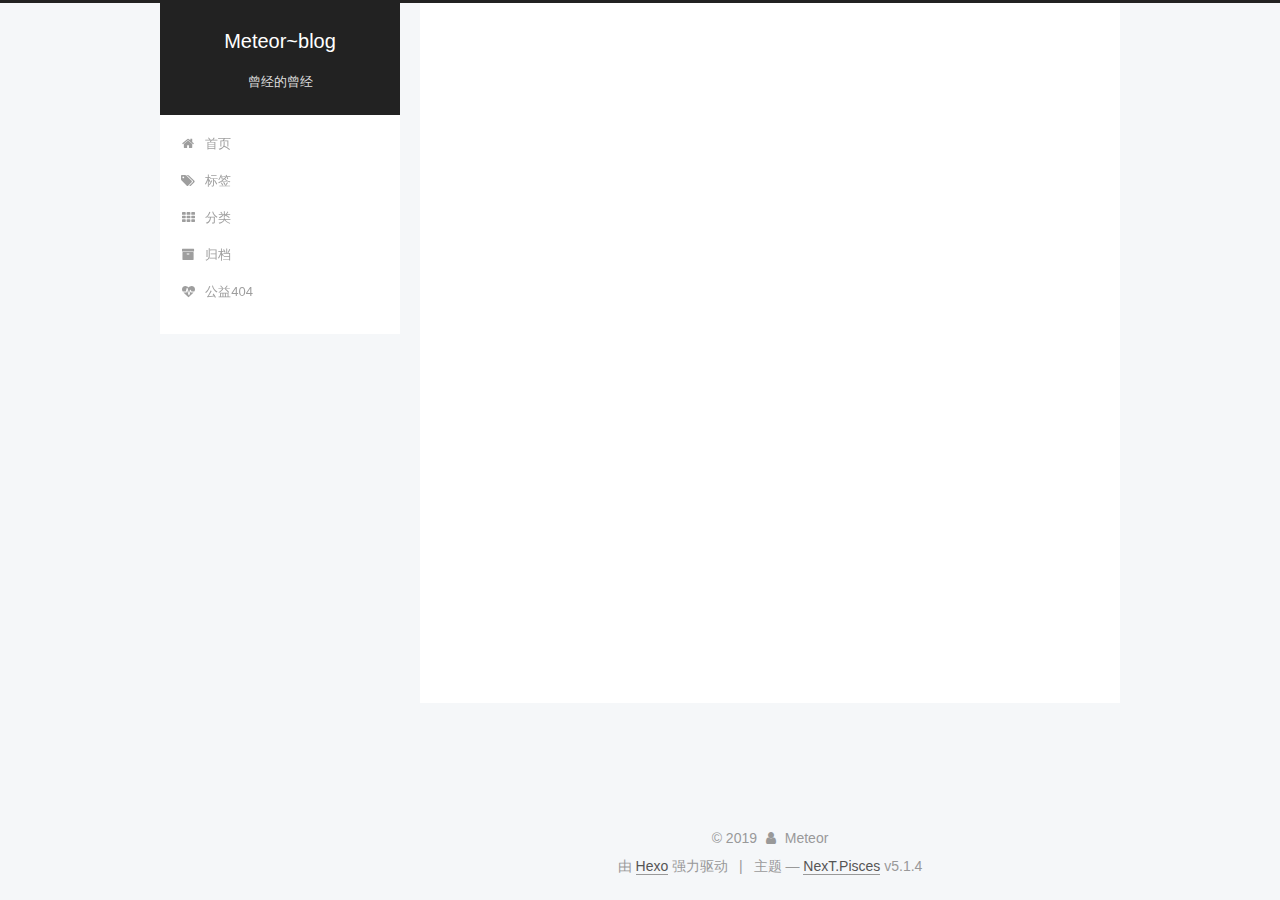
==== commit 42c4293d: "Site updated: 2019-11-21 15:15:32" ====
--- a/archives/index.html
+++ b/archives/index.html
@@ -217,6 +217,16 @@
           </a>
         </li>
       
+        
+        <li class="menu-item menu-item-commonweal">
+          <a href="/404/%20" rel="section">
+            
+              <i class="menu-item-icon fa fa-fw fa-heartbeat"></i> <br />
+            
+            公益404
+          </a>
+        </li>
+      
 
       
     </ul>
@@ -249,7 +259,7 @@
         
           
         
-        嗯..! 目前共计 2 篇日志。 继续努力。
+        嗯..! 目前共计 3 篇日志。 继续努力。
       </span>
 
       
@@ -273,9 +283,46 @@
 
       <h2 class="post-title">
         
+            <a class="post-title-link" href="/2019/11/21/%E5%8F%96%E5%80%BC/" itemprop="url">
+              
+                <span itemprop="name">取值</span>
+              
+            </a>
+        
+      </h2>
+
+      <div class="post-meta">
+        <time class="post-time" itemprop="dateCreated"
+              datetime="2019-11-21T11:28:31+08:00"
+              content="2019-11-21" >
+          11-21
+        </time>
+      </div>
+
+    </header>
+  </article>
+
+
+
+      
+
+        
+        
+        
+
+        
+        
+
+        
+
+  <article class="post post-type-normal" itemscope itemtype="http://schema.org/Article">
+    <header class="post-header">
+
+      <h2 class="post-title">
+        
             <a class="post-title-link" href="/2019/11/20/djy/" itemprop="url">
               
-                <span itemprop="name">djy</span>
+                <span itemprop="name">hexo搭建博客</span>
               
             </a>
         
@@ -388,7 +435,7 @@
               
                 <a href="/archives/%20%7C%7C%20archive">
               
-                  <span class="site-state-item-count">2</span>
+                  <span class="site-state-item-count">3</span>
                   <span class="site-state-item-name">日志</span>
                 </a>
               </div>
@@ -396,6 +443,15 @@
 
             
 
+            
+              
+              
+              <div class="site-state-item site-state-tags">
+                <a href="/tags/index.html">
+                  <span class="site-state-item-count">1</span>
+                  <span class="site-state-item-name">标签</span>
+                </a>
+              </div>
             
 
           </nav>
--- a/css/main.css
+++ b/css/main.css
@@ -1823,7 +1823,7 @@
   width: 4px;
   height: 4px;
   border-radius: 50%;
-  background: #ffff37;
+  background: #24998f;
 }
 .links-of-blogroll {
   font-size: 13px;
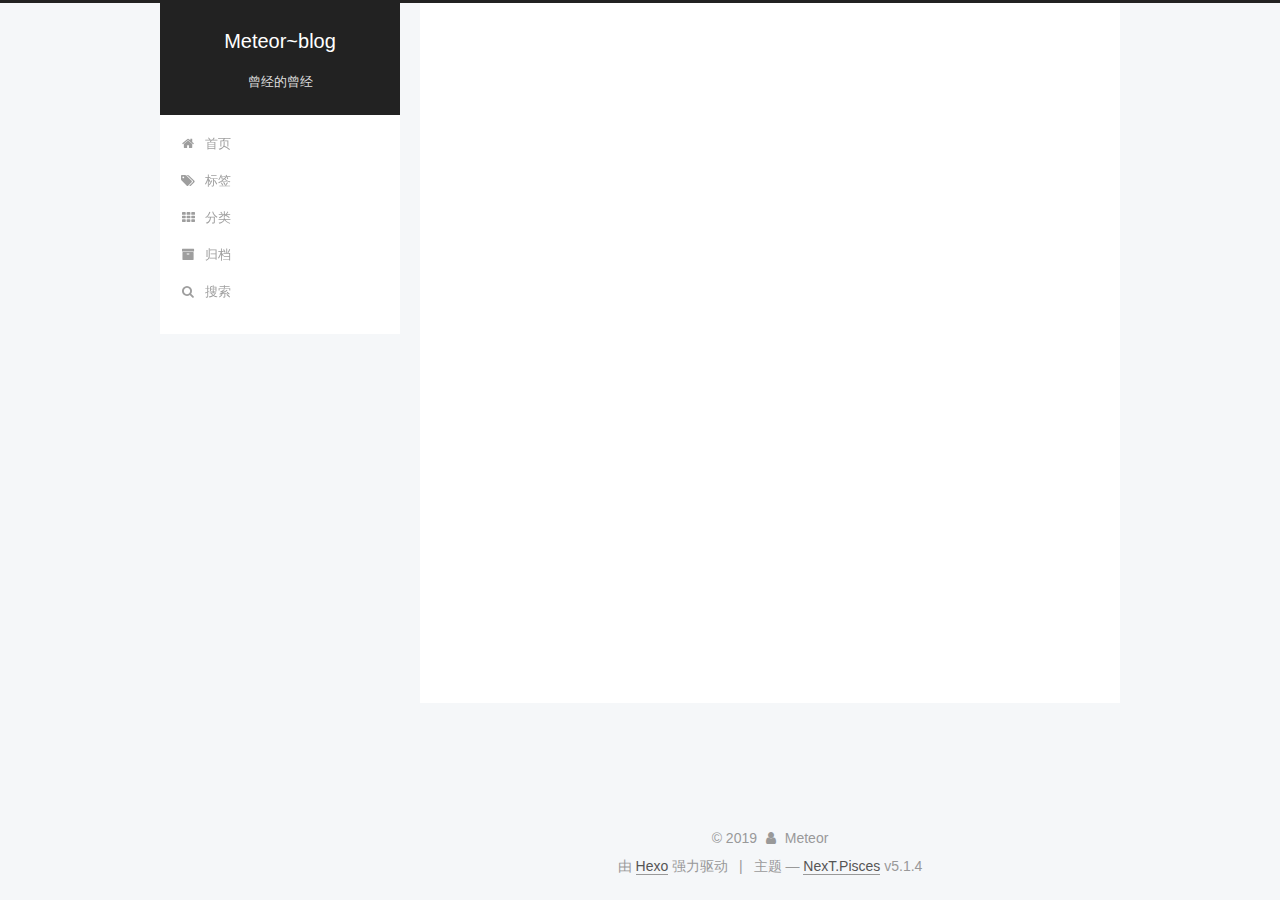
==== commit ec7dfcbf: "Site updated: 2019-11-21 15:46:08" ====
--- a/archives/index.html
+++ b/archives/index.html
@@ -217,21 +217,45 @@
           </a>
         </li>
       
-        
-        <li class="menu-item menu-item-commonweal">
-          <a href="/404/%20" rel="section">
-            
-              <i class="menu-item-icon fa fa-fw fa-heartbeat"></i> <br />
-            
-            公益404
+
+      
+        <li class="menu-item menu-item-search">
+          
+            <a href="javascript:;" target="_blank" rel="noopener" class="popup-trigger">
+          
+            
+              <i class="menu-item-icon fa fa-search fa-fw"></i> <br />
+            
+            搜索
           </a>
         </li>
       
-
-      
     </ul>
   
 
+  
+    <div class="site-search">
+      
+  <div class="popup search-popup local-search-popup">
+  <div class="local-search-header clearfix">
+    <span class="search-icon">
+      <i class="fa fa-search"></i>
+    </span>
+    <span class="popup-btn-close">
+      <i class="fa fa-times-circle"></i>
+    </span>
+    <div class="local-search-input-wrapper">
+      <input autocomplete="off"
+             placeholder="搜索..." spellcheck="false"
+             type="text" id="local-search-input">
+    </div>
+  </div>
+  <div id="local-search-result"></div>
+</div>
+
+
+
+    </div>
   
 </nav>
 
@@ -278,7 +302,7 @@
 
         
 
-  <article class="post post-type-normal" itemscope itemtype="http://schema.org/Article">
+  <article class="post post-type-categories" itemscope itemtype="http://schema.org/Article">
     <header class="post-header">
 
       <h2 class="post-title">
@@ -315,7 +339,7 @@
 
         
 
-  <article class="post post-type-normal" itemscope itemtype="http://schema.org/Article">
+  <article class="post post-type-categories" itemscope itemtype="http://schema.org/Article">
     <header class="post-header">
 
       <h2 class="post-title">
@@ -443,15 +467,6 @@
 
             
 
-            
-              
-              
-              <div class="site-state-item site-state-tags">
-                <a href="/tags/index.html">
-                  <span class="site-state-item-count">1</span>
-                  <span class="site-state-item-name">标签</span>
-                </a>
-              </div>
             
 
           </nav>
@@ -640,6 +655,14 @@
 
   
 
+    
+      <script id="dsq-count-scr" src="https://Meteor.disqus.com/count.js" async></script>
+    
+
+    
+
+  
+
 
 
 
@@ -655,20 +678,333 @@
 
 
 
-  
-
-
-
-
-
-
-
-
-
-
-
-
-  
+
+
+
+
+
+
+
+
+
+  
+
+  <script type="text/javascript">
+    // Popup Window;
+    var isfetched = false;
+    var isXml = true;
+    // Search DB path;
+    var search_path = "search.xml";
+    if (search_path.length === 0) {
+      search_path = "search.xml";
+    } else if (/json$/i.test(search_path)) {
+      isXml = false;
+    }
+    var path = "/" + search_path;
+    // monitor main search box;
+
+    var onPopupClose = function (e) {
+      $('.popup').hide();
+      $('#local-search-input').val('');
+      $('.search-result-list').remove();
+      $('#no-result').remove();
+      $(".local-search-pop-overlay").remove();
+      $('body').css('overflow', '');
+    }
+
+    function proceedsearch() {
+      $("body")
+        .append('<div class="search-popup-overlay local-search-pop-overlay"></div>')
+        .css('overflow', 'hidden');
+      $('.search-popup-overlay').click(onPopupClose);
+      $('.popup').toggle();
+      var $localSearchInput = $('#local-search-input');
+      $localSearchInput.attr("autocapitalize", "none");
+      $localSearchInput.attr("autocorrect", "off");
+      $localSearchInput.focus();
+    }
+
+    // search function;
+    var searchFunc = function(path, search_id, content_id) {
+      'use strict';
+
+      // start loading animation
+      $("body")
+        .append('<div class="search-popup-overlay local-search-pop-overlay">' +
+          '<div id="search-loading-icon">' +
+          '<i class="fa fa-spinner fa-pulse fa-5x fa-fw"></i>' +
+          '</div>' +
+          '</div>')
+        .css('overflow', 'hidden');
+      $("#search-loading-icon").css('margin', '20% auto 0 auto').css('text-align', 'center');
+
+      $.ajax({
+        url: path,
+        dataType: isXml ? "xml" : "json",
+        async: true,
+        success: function(res) {
+          // get the contents from search data
+          isfetched = true;
+          $('.popup').detach().appendTo('.header-inner');
+          var datas = isXml ? $("entry", res).map(function() {
+            return {
+              title: $("title", this).text(),
+              content: $("content",this).text(),
+              url: $("url" , this).text()
+            };
+          }).get() : res;
+          var input = document.getElementById(search_id);
+          var resultContent = document.getElementById(content_id);
+          var inputEventFunction = function() {
+            var searchText = input.value.trim().toLowerCase();
+            var keywords = searchText.split(/[\s\-]+/);
+            if (keywords.length > 1) {
+              keywords.push(searchText);
+            }
+            var resultItems = [];
+            if (searchText.length > 0) {
+              // perform local searching
+              datas.forEach(function(data) {
+                var isMatch = false;
+                var hitCount = 0;
+                var searchTextCount = 0;
+                var title = data.title.trim();
+                var titleInLowerCase = title.toLowerCase();
+                var content = data.content.trim().replace(/<[^>]+>/g,"");
+                var contentInLowerCase = content.toLowerCase();
+                var articleUrl = decodeURIComponent(data.url);
+                var indexOfTitle = [];
+                var indexOfContent = [];
+                // only match articles with not empty titles
+                if(title != '') {
+                  keywords.forEach(function(keyword) {
+                    function getIndexByWord(word, text, caseSensitive) {
+                      var wordLen = word.length;
+                      if (wordLen === 0) {
+                        return [];
+                      }
+                      var startPosition = 0, position = [], index = [];
+                      if (!caseSensitive) {
+                        text = text.toLowerCase();
+                        word = word.toLowerCase();
+                      }
+                      while ((position = text.indexOf(word, startPosition)) > -1) {
+                        index.push({position: position, word: word});
+                        startPosition = position + wordLen;
+                      }
+                      return index;
+                    }
+
+                    indexOfTitle = indexOfTitle.concat(getIndexByWord(keyword, titleInLowerCase, false));
+                    indexOfContent = indexOfContent.concat(getIndexByWord(keyword, contentInLowerCase, false));
+                  });
+                  if (indexOfTitle.length > 0 || indexOfContent.length > 0) {
+                    isMatch = true;
+                    hitCount = indexOfTitle.length + indexOfContent.length;
+                  }
+                }
+
+                // show search results
+
+                if (isMatch) {
+                  // sort index by position of keyword
+
+                  [indexOfTitle, indexOfContent].forEach(function (index) {
+                    index.sort(function (itemLeft, itemRight) {
+                      if (itemRight.position !== itemLeft.position) {
+                        return itemRight.position - itemLeft.position;
+                      } else {
+                        return itemLeft.word.length - itemRight.word.length;
+                      }
+                    });
+                  });
+
+                  // merge hits into slices
+
+                  function mergeIntoSlice(text, start, end, index) {
+                    var item = index[index.length - 1];
+                    var position = item.position;
+                    var word = item.word;
+                    var hits = [];
+                    var searchTextCountInSlice = 0;
+                    while (position + word.length <= end && index.length != 0) {
+                      if (word === searchText) {
+                        searchTextCountInSlice++;
+                      }
+                      hits.push({position: position, length: word.length});
+                      var wordEnd = position + word.length;
+
+                      // move to next position of hit
+
+                      index.pop();
+                      while (index.length != 0) {
+                        item = index[index.length - 1];
+                        position = item.position;
+                        word = item.word;
+                        if (wordEnd > position) {
+                          index.pop();
+                        } else {
+                          break;
+                        }
+                      }
+                    }
+                    searchTextCount += searchTextCountInSlice;
+                    return {
+                      hits: hits,
+                      start: start,
+                      end: end,
+                      searchTextCount: searchTextCountInSlice
+                    };
+                  }
+
+                  var slicesOfTitle = [];
+                  if (indexOfTitle.length != 0) {
+                    slicesOfTitle.push(mergeIntoSlice(title, 0, title.length, indexOfTitle));
+                  }
+
+                  var slicesOfContent = [];
+                  while (indexOfContent.length != 0) {
+                    var item = indexOfContent[indexOfContent.length - 1];
+                    var position = item.position;
+                    var word = item.word;
+                    // cut out 100 characters
+                    var start = position - 20;
+                    var end = position + 80;
+                    if(start < 0){
+                      start = 0;
+                    }
+                    if (end < position + word.length) {
+                      end = position + word.length;
+                    }
+                    if(end > content.length){
+                      end = content.length;
+                    }
+                    slicesOfContent.push(mergeIntoSlice(content, start, end, indexOfContent));
+                  }
+
+                  // sort slices in content by search text's count and hits' count
+
+                  slicesOfContent.sort(function (sliceLeft, sliceRight) {
+                    if (sliceLeft.searchTextCount !== sliceRight.searchTextCount) {
+                      return sliceRight.searchTextCount - sliceLeft.searchTextCount;
+                    } else if (sliceLeft.hits.length !== sliceRight.hits.length) {
+                      return sliceRight.hits.length - sliceLeft.hits.length;
+                    } else {
+                      return sliceLeft.start - sliceRight.start;
+                    }
+                  });
+
+                  // select top N slices in content
+
+                  var upperBound = parseInt('1');
+                  if (upperBound >= 0) {
+                    slicesOfContent = slicesOfContent.slice(0, upperBound);
+                  }
+
+                  // highlight title and content
+
+                  function highlightKeyword(text, slice) {
+                    var result = '';
+                    var prevEnd = slice.start;
+                    slice.hits.forEach(function (hit) {
+                      result += text.substring(prevEnd, hit.position);
+                      var end = hit.position + hit.length;
+                      result += '<b class="search-keyword">' + text.substring(hit.position, end) + '</b>';
+                      prevEnd = end;
+                    });
+                    result += text.substring(prevEnd, slice.end);
+                    return result;
+                  }
+
+                  var resultItem = '';
+
+                  if (slicesOfTitle.length != 0) {
+                    resultItem += "<li><a href='" + articleUrl + "' class='search-result-title'>" + highlightKeyword(title, slicesOfTitle[0]) + "</a>";
+                  } else {
+                    resultItem += "<li><a href='" + articleUrl + "' class='search-result-title'>" + title + "</a>";
+                  }
+
+                  slicesOfContent.forEach(function (slice) {
+                    resultItem += "<a href='" + articleUrl + "'>" +
+                      "<p class=\"search-result\">" + highlightKeyword(content, slice) +
+                      "...</p>" + "</a>";
+                  });
+
+                  resultItem += "</li>";
+                  resultItems.push({
+                    item: resultItem,
+                    searchTextCount: searchTextCount,
+                    hitCount: hitCount,
+                    id: resultItems.length
+                  });
+                }
+              })
+            };
+            if (keywords.length === 1 && keywords[0] === "") {
+              resultContent.innerHTML = '<div id="no-result"><i class="fa fa-search fa-5x" /></div>'
+            } else if (resultItems.length === 0) {
+              resultContent.innerHTML = '<div id="no-result"><i class="fa fa-frown-o fa-5x" /></div>'
+            } else {
+              resultItems.sort(function (resultLeft, resultRight) {
+                if (resultLeft.searchTextCount !== resultRight.searchTextCount) {
+                  return resultRight.searchTextCount - resultLeft.searchTextCount;
+                } else if (resultLeft.hitCount !== resultRight.hitCount) {
+                  return resultRight.hitCount - resultLeft.hitCount;
+                } else {
+                  return resultRight.id - resultLeft.id;
+                }
+              });
+              var searchResultList = '<ul class=\"search-result-list\">';
+              resultItems.forEach(function (result) {
+                searchResultList += result.item;
+              })
+              searchResultList += "</ul>";
+              resultContent.innerHTML = searchResultList;
+            }
+          }
+
+          if ('auto' === 'auto') {
+            input.addEventListener('input', inputEventFunction);
+          } else {
+            $('.search-icon').click(inputEventFunction);
+            input.addEventListener('keypress', function (event) {
+              if (event.keyCode === 13) {
+                inputEventFunction();
+              }
+            });
+          }
+
+          // remove loading animation
+          $(".local-search-pop-overlay").remove();
+          $('body').css('overflow', '');
+
+          proceedsearch();
+        }
+      });
+    }
+
+    // handle and trigger popup window;
+    $('.popup-trigger').click(function(e) {
+      e.stopPropagation();
+      if (isfetched === false) {
+        searchFunc(path, 'local-search-input', 'local-search-result');
+      } else {
+        proceedsearch();
+      };
+    });
+
+    $('.popup-btn-close').click(onPopupClose);
+    $('.popup').click(function(e){
+      e.stopPropagation();
+    });
+    $(document).on('keyup', function (event) {
+      var shouldDismissSearchPopup = event.which === 27 &&
+        $('.search-popup').is(':visible');
+      if (shouldDismissSearchPopup) {
+        onPopupClose();
+      }
+    });
+  </script>
 
 
 
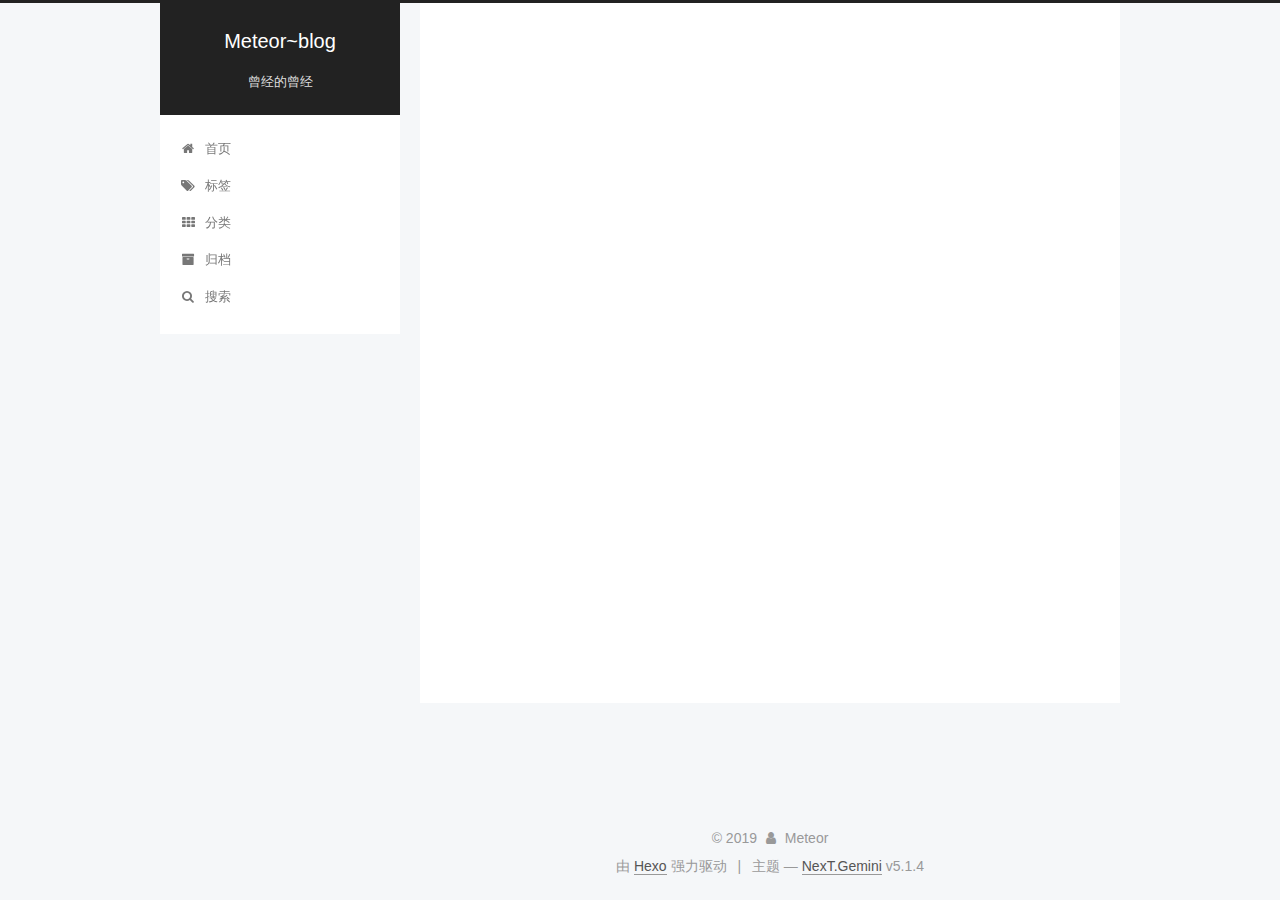
==== commit 02af650d: "Site updated: 2019-11-21 16:01:19" ====
--- a/archives/index.html
+++ b/archives/index.html
@@ -5,7 +5,7 @@
   
 
 
-<html class="theme-next pisces use-motion" lang="zh-Hans">
+<html class="theme-next gemini use-motion" lang="zh-Hans">
 <head>
   <meta charset="UTF-8"/>
 <meta http-equiv="X-UA-Compatible" content="IE=edge" />
@@ -95,7 +95,7 @@
   var NexT = window.NexT || {};
   var CONFIG = {
     root: '/',
-    scheme: 'Pisces',
+    scheme: 'Gemini',
     version: '5.1.4',
     sidebar: {"position":"left","display":"post","offset":12,"b2t":false,"scrollpercent":false,"onmobile":false},
     fancybox: true,
@@ -534,7 +534,7 @@
 
 
 
-  <div class="theme-info">主题 &mdash; <a class="theme-link" target="_blank" href="https://github.com/iissnan/hexo-theme-next">NexT.Pisces</a> v5.1.4</div>
+  <div class="theme-info">主题 &mdash; <a class="theme-link" target="_blank" href="https://github.com/iissnan/hexo-theme-next">NexT.Gemini</a> v5.1.4</div>
 
 
 
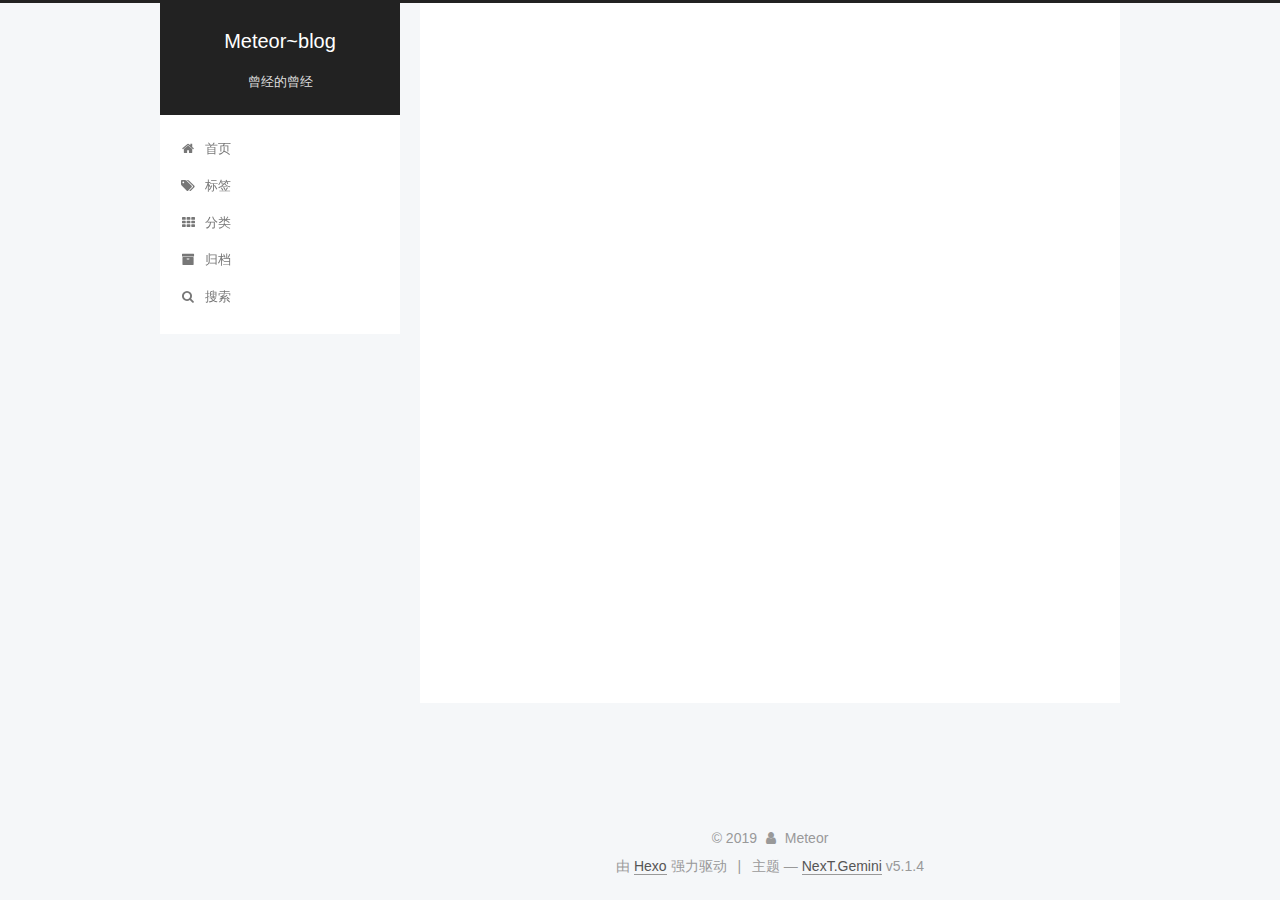
==== commit f0dccecf: "Site updated: 2019-11-21 16:14:47" ====
--- a/archives/index.html
+++ b/archives/index.html
@@ -73,6 +73,8 @@
 
 
 
+
+  <link rel="alternate" href="/atom.xml" title="Meteor~blog" type="application/atom+xml" />
 
 
 
@@ -97,7 +99,7 @@
     root: '/',
     scheme: 'Gemini',
     version: '5.1.4',
-    sidebar: {"position":"left","display":"post","offset":12,"b2t":false,"scrollpercent":false,"onmobile":false},
+    sidebar: {"position":"left","display":"always","offset":12,"b2t":false,"scrollpercent":true,"onmobile":false},
     fancybox: true,
     tabs: true,
     motion: {"enable":true,"async":false,"transition":{"post_block":"fadeIn","post_header":"slideDownIn","post_body":"slideDownIn","coll_header":"slideLeftIn","sidebar":"slideUpIn"}},
@@ -472,6 +474,13 @@
           </nav>
 
           
+            <div class="feed-link motion-element">
+              <a href="/atom.xml" rel="alternate">
+                <i class="fa fa-rss"></i>
+                RSS
+              </a>
+            </div>
+          
 
           
             <div class="links-of-author motion-element">
@@ -554,6 +563,8 @@
     
       <div class="back-to-top">
         <i class="fa fa-arrow-up"></i>
+        
+          <span id="scrollpercent"><span>0</span>%</span>
         
       </div>
     
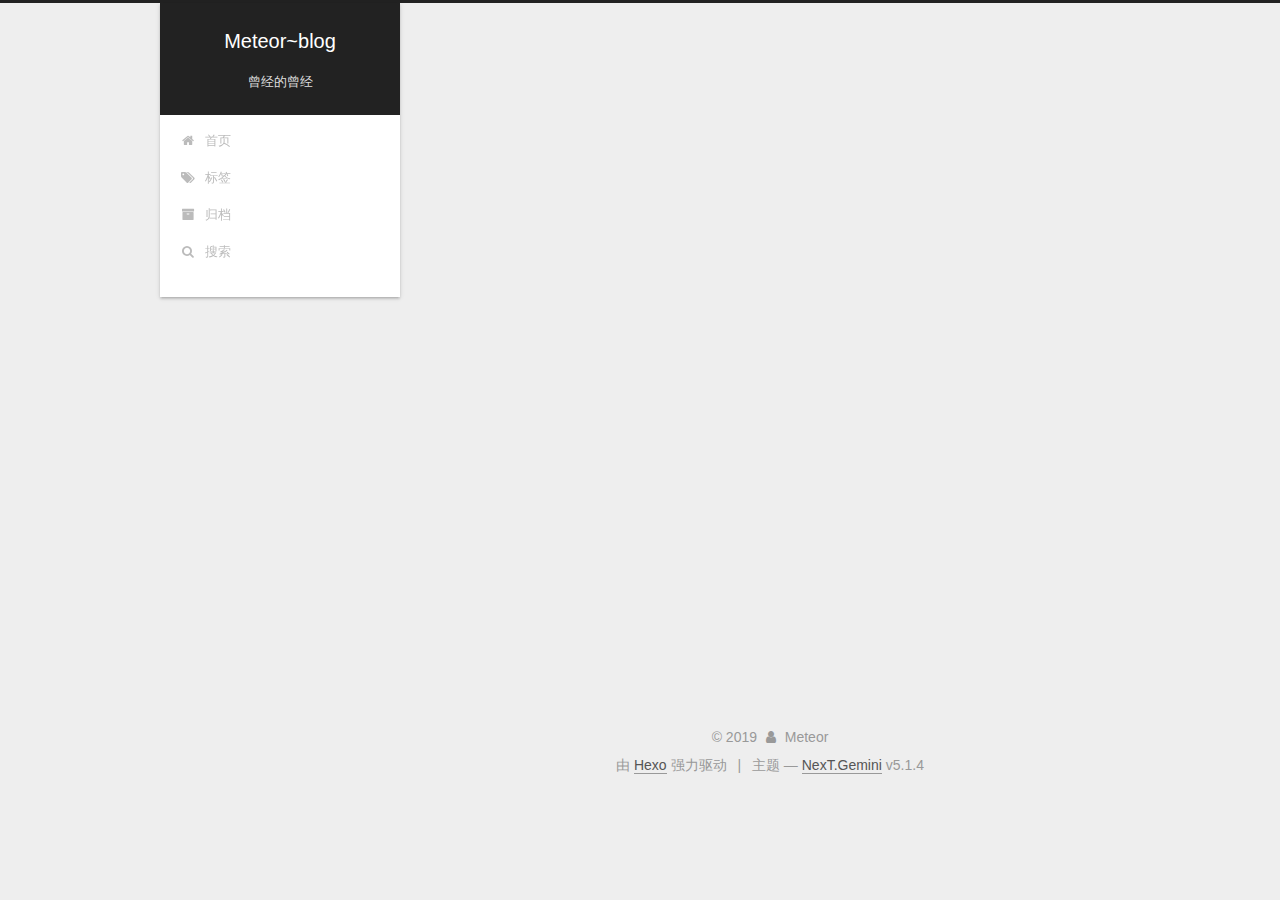
==== commit 3660349d: "Site updated: 2019-11-21 16:18:19" ====
--- a/archives/index.html
+++ b/archives/index.html
@@ -200,16 +200,6 @@
         </li>
       
         
-        <li class="menu-item menu-item-categories">
-          <a href="/categories/%20" rel="section">
-            
-              <i class="menu-item-icon fa fa-fw fa-th"></i> <br />
-            
-            分类
-          </a>
-        </li>
-      
-        
         <li class="menu-item menu-item-archives">
           <a href="/archives/%20" rel="section">
             
@@ -304,7 +294,7 @@
 
         
 
-  <article class="post post-type-categories" itemscope itemtype="http://schema.org/Article">
+  <article class="post post-type-normal" itemscope itemtype="http://schema.org/Article">
     <header class="post-header">
 
       <h2 class="post-title">
@@ -467,6 +457,15 @@
               </div>
             
 
+            
+              
+              
+              <div class="site-state-item site-state-categories">
+                
+                  <span class="site-state-item-count">1</span>
+                  <span class="site-state-item-name">分类</span>
+                
+              </div>
             
 
             
--- a/css/main.css
+++ b/css/main.css
@@ -189,7 +189,7 @@
   font-size: 14px;
   line-height: 2;
   color: #555;
-  background: #f5f7f9;
+  background: #eee;
 }
 @media (max-width: 767px) {
   body {
@@ -445,7 +445,7 @@
 .header-inner {
   margin: 0 auto;
   padding: 100px 0 70px;
-  width: 700px;
+  width: calc(100% - 252px);
 }
 @media (min-width: 1600px) {
   .container .header-inner {
@@ -457,7 +457,7 @@
 }
 .main-inner {
   margin: 0 auto;
-  width: 700px;
+  width: calc(100% - 252px);
 }
 @media (min-width: 1600px) {
   .container .main-inner {
@@ -474,7 +474,7 @@
 .footer-inner {
   box-sizing: border-box;
   margin: 20px auto;
-  width: 700px;
+  width: calc(100% - 252px);
 }
 @media (min-width: 1600px) {
   .container .footer-inner {
@@ -1063,7 +1063,7 @@
   right: 30px;
   z-index: 1050;
   padding: 0 6px;
-  width: 24px;
+  width: initial;
   background: #222;
   font-size: 12px;
   opacity: 0.6;
@@ -1823,7 +1823,7 @@
   width: 4px;
   height: 4px;
   border-radius: 50%;
-  background: #24998f;
+  background: #252ddf;
 }
 .links-of-blogroll {
   font-size: 13px;
@@ -2346,16 +2346,6 @@
   transform: translate(-50%, -50%);
   color: #ccc;
 }
-@media (min-width: 768px) and (max-width: 991px) {
-  .busuanzi-count {
-    width: auto;
-  }
-}
-@media (max-width: 767px) {
-  .busuanzi-count {
-    width: auto;
-  }
-}
 .site-uv,
 .site-pv,
 .page-pv {
@@ -2599,7 +2589,7 @@
 .header {
   position: relative;
   margin: 0 auto;
-  width: 960px;
+  width: 75%;
 }
 @media (min-width: 768px) and (max-width: 991px) {
   .header {
@@ -2618,7 +2608,7 @@
   padding: 0;
   width: 240px;
   background: #fff;
-  box-shadow: initial;
+  box-shadow: 0 2px 2px 0 rgba(0,0,0,0.12), 0 3px 1px -2px rgba(0,0,0,0.06), 0 1px 5px 0 rgba(0,0,0,0.12);
   border-radius: initial;
 }
 @media (min-width: 1600px) {
@@ -2659,7 +2649,7 @@
   }
 }
 .container .main-inner {
-  width: 960px;
+  width: 75%;
 }
 @media (min-width: 768px) and (max-width: 991px) {
   .container .main-inner {
@@ -2675,10 +2665,10 @@
   float: right;
   box-sizing: border-box;
   padding: 40px;
-  width: 700px;
+  width: calc(100% - 252px);
   background: #fff;
   min-height: 700px;
-  box-shadow: initial;
+  box-shadow: 0 2px 2px 0 rgba(0,0,0,0.12), 0 3px 1px -2px rgba(0,0,0,0.06), 0 1px 5px 0 rgba(0,0,0,0.12);
   border-radius: initial;
 }
 @media (min-width: 768px) and (max-width: 991px) {
@@ -2701,7 +2691,7 @@
   float: left;
   margin-top: 300px;
   width: 240px;
-  background: #f5f7f9;
+  background: #eee;
   box-shadow: none;
 }
 @media (min-width: 768px) and (max-width: 991px) {
@@ -2718,7 +2708,7 @@
   display: none;
 }
 .footer-inner {
-  width: 960px;
+  width: 75%;
   padding-left: 260px;
 }
 @media (min-width: 768px) and (max-width: 991px) {
@@ -2859,7 +2849,7 @@
   width: 240px;
   color: #555;
   background: #fff;
-  box-shadow: initial;
+  box-shadow: 0 2px 2px 0 rgba(0,0,0,0.12), 0 3px 1px -2px rgba(0,0,0,0.06), 0 1px 5px 0 rgba(0,0,0,0.12), 0 -1px 0.5px 0 rgba(0,0,0,0.09);
   border-radius: initial;
   opacity: 0;
 }
@@ -2986,8 +2976,148 @@
   white-space: nowrap;
   text-overflow: ellipsis;
 }
-@media (max-width: 767px) {
-  .post-body {
-    text-align: justify;
-  }
-}
+.content-wrap {
+  padding: initial;
+  background: initial;
+  box-shadow: initial;
+  border-radius: initial;
+}
+.post-block {
+  padding: 40px;
+  background: #fff;
+  box-shadow: 0 2px 2px 0 rgba(0,0,0,0.12), 0 3px 1px -2px rgba(0,0,0,0.06), 0 1px 5px 0 rgba(0,0,0,0.12);
+  border-radius: initial;
+}
+#posts > article + article .post-block {
+  margin-top: 12px;
+  box-shadow: 0 2px 2px 0 rgba(0,0,0,0.12), 0 3px 1px -2px rgba(0,0,0,0.06), 0 1px 5px 0 rgba(0,0,0,0.12), 0 -1px 0.5px 0 rgba(0,0,0,0.09);
+  border-radius: initial;
+}
+.comments {
+  padding: 40px;
+  margin: initial;
+  margin-top: 12px;
+  background: #fff;
+  box-shadow: 0 2px 2px 0 rgba(0,0,0,0.12), 0 3px 1px -2px rgba(0,0,0,0.06), 0 1px 5px 0 rgba(0,0,0,0.12), 0 -1px 0.5px 0 rgba(0,0,0,0.09);
+  border-radius: initial;
+}
+.posts-expand {
+  padding-top: initial;
+}
+.post-nav-divider {
+  width: 4%;
+}
+.post-nav-item {
+  width: 48%;
+}
+.post-eof,
+.post-spread {
+  display: none !important;
+}
+.pagination {
+  margin: 12px 0 0;
+  border-top: initial;
+  background: #fff;
+  box-shadow: 0 2px 2px 0 rgba(0,0,0,0.12), 0 3px 1px -2px rgba(0,0,0,0.06), 0 1px 5px 0 rgba(0,0,0,0.12), 0 -1px 0.5px 0 rgba(0,0,0,0.09);
+  border-radius: initial;
+  padding: 10px 0 10px;
+}
+.pagination .prev,
+.pagination .next,
+.pagination .page-number {
+  margin-bottom: initial;
+  top: initial;
+}
+.main {
+  padding-bottom: initial;
+}
+.footer {
+  bottom: auto;
+}
+.post-header h1,
+.post-header h2 {
+  margin: initial;
+}
+.posts-expand .post-title-link {
+  line-height: inherit;
+}
+.posts-expand .post-title {
+  font-size: 1.7em;
+}
+.post-body h1 {
+  font-size: 1.6em;
+  border-bottom: 1px solid #eee;
+}
+.post-body h2 {
+  font-size: 1.45em;
+  border-bottom: 1px solid #eee;
+}
+.post-body h3 {
+  font-size: 1.3em;
+  border-bottom: 1px dotted #eee;
+}
+.post-body h4 {
+  font-size: 1.2em;
+}
+.post-body h5 {
+  font-size: 1.07em;
+}
+.post-body h6 {
+  font-size: 1.03em;
+}
+@media (min-width: 768px) and (max-width: 991px) {
+  .content-wrap {
+    padding: 10px;
+  }
+  .posts-expand {
+    margin: initial;
+  }
+  .posts-expand .post-button {
+    margin-top: 20px;
+  }
+  .post-block {
+    padding: 20px;
+    box-shadow: 0 2px 2px 0 rgba(0,0,0,0.12), 0 3px 1px -2px rgba(0,0,0,0.06), 0 1px 5px 0 rgba(0,0,0,0.12), 0 -1px 0.5px 0 rgba(0,0,0,0.09);
+    border-radius: initial;
+  }
+  #posts > article + article .post-block {
+    margin-top: 10px;
+  }
+  .comments {
+    margin-top: 10px;
+    padding: 10px 20px;
+  }
+  .pagination {
+    margin: 10px 0 0;
+  }
+}
+@media (max-width: 767px) {
+  .content-wrap {
+    padding: 8px;
+  }
+  .posts-expand {
+    margin: initial;
+  }
+  .posts-expand .post-button {
+    margin-top: 12px;
+  }
+  .posts-expand img {
+    padding: initial !important;
+  }
+  .post-block {
+    padding: 12px;
+    min-height: auto;
+    box-shadow: 0 2px 2px 0 rgba(0,0,0,0.12), 0 3px 1px -2px rgba(0,0,0,0.06), 0 1px 5px 0 rgba(0,0,0,0.12), 0 -1px 0.5px 0 rgba(0,0,0,0.09);
+    border-radius: initial;
+  }
+  #posts > article + article .post-block {
+    margin-top: 8px;
+  }
+  .comments {
+    margin-top: 8px;
+    padding: 0 12px;
+  }
+  .pagination {
+    margin: 8px 0 0;
+  }
+}
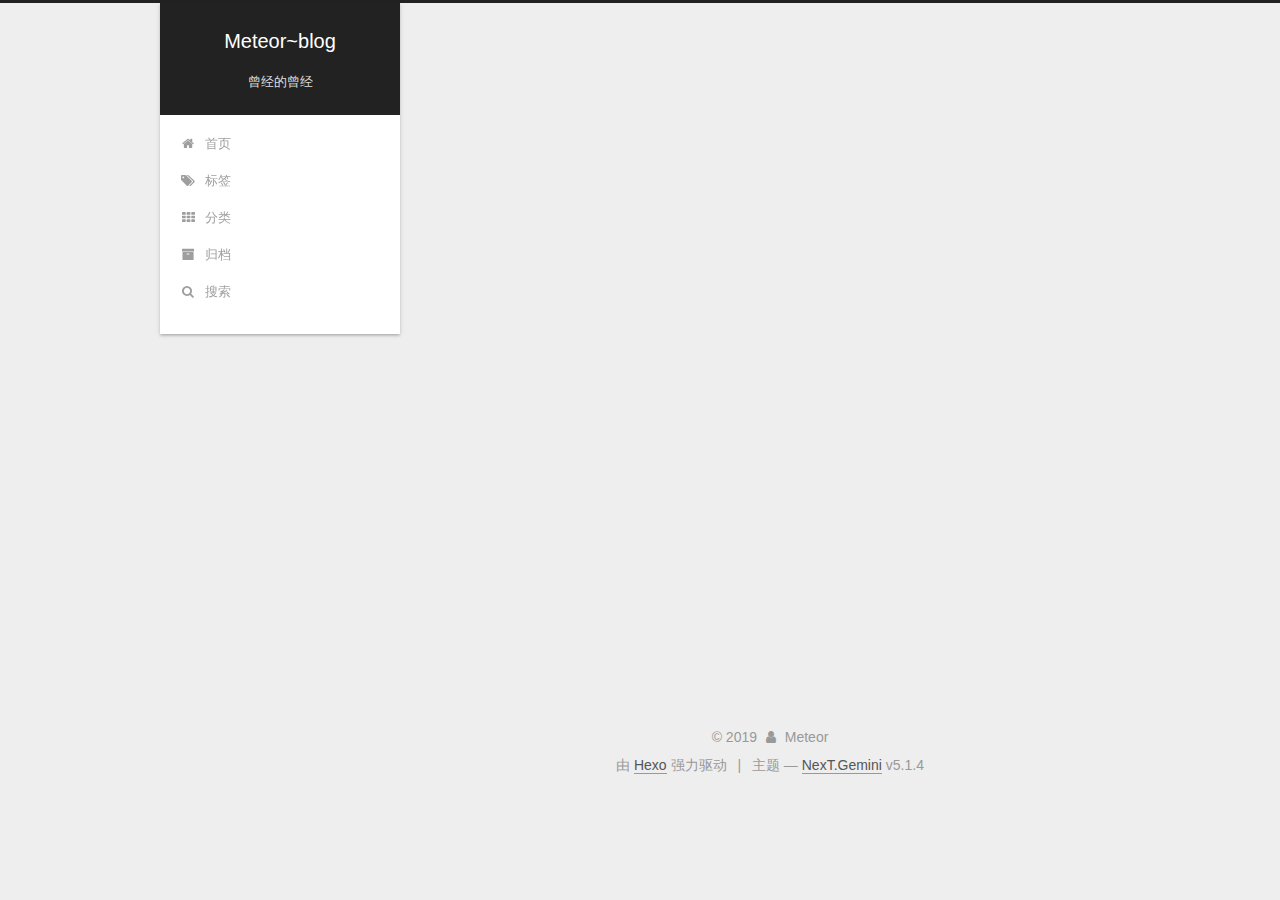
==== commit 2c7d8985: "Site updated: 2019-11-21 16:26:46" ====
--- a/archives/index.html
+++ b/archives/index.html
@@ -200,6 +200,16 @@
         </li>
       
         
+        <li class="menu-item menu-item-categories">
+          <a href="/categories/%20" rel="section">
+            
+              <i class="menu-item-icon fa fa-fw fa-th"></i> <br />
+            
+            分类
+          </a>
+        </li>
+      
+        
         <li class="menu-item menu-item-archives">
           <a href="/archives/%20" rel="section">
             
@@ -331,7 +341,7 @@
 
         
 
-  <article class="post post-type-categories" itemscope itemtype="http://schema.org/Article">
+  <article class="post post-type-normal" itemscope itemtype="http://schema.org/Article">
     <header class="post-header">
 
       <h2 class="post-title">
@@ -468,6 +478,15 @@
               </div>
             
 
+            
+              
+              
+              <div class="site-state-item site-state-tags">
+                
+                  <span class="site-state-item-count">1</span>
+                  <span class="site-state-item-name">标签</span>
+                
+              </div>
             
 
           </nav>
--- a/css/main.css
+++ b/css/main.css
@@ -1823,7 +1823,7 @@
   width: 4px;
   height: 4px;
   border-radius: 50%;
-  background: #252ddf;
+  background: #cd0e03;
 }
 .links-of-blogroll {
   font-size: 13px;
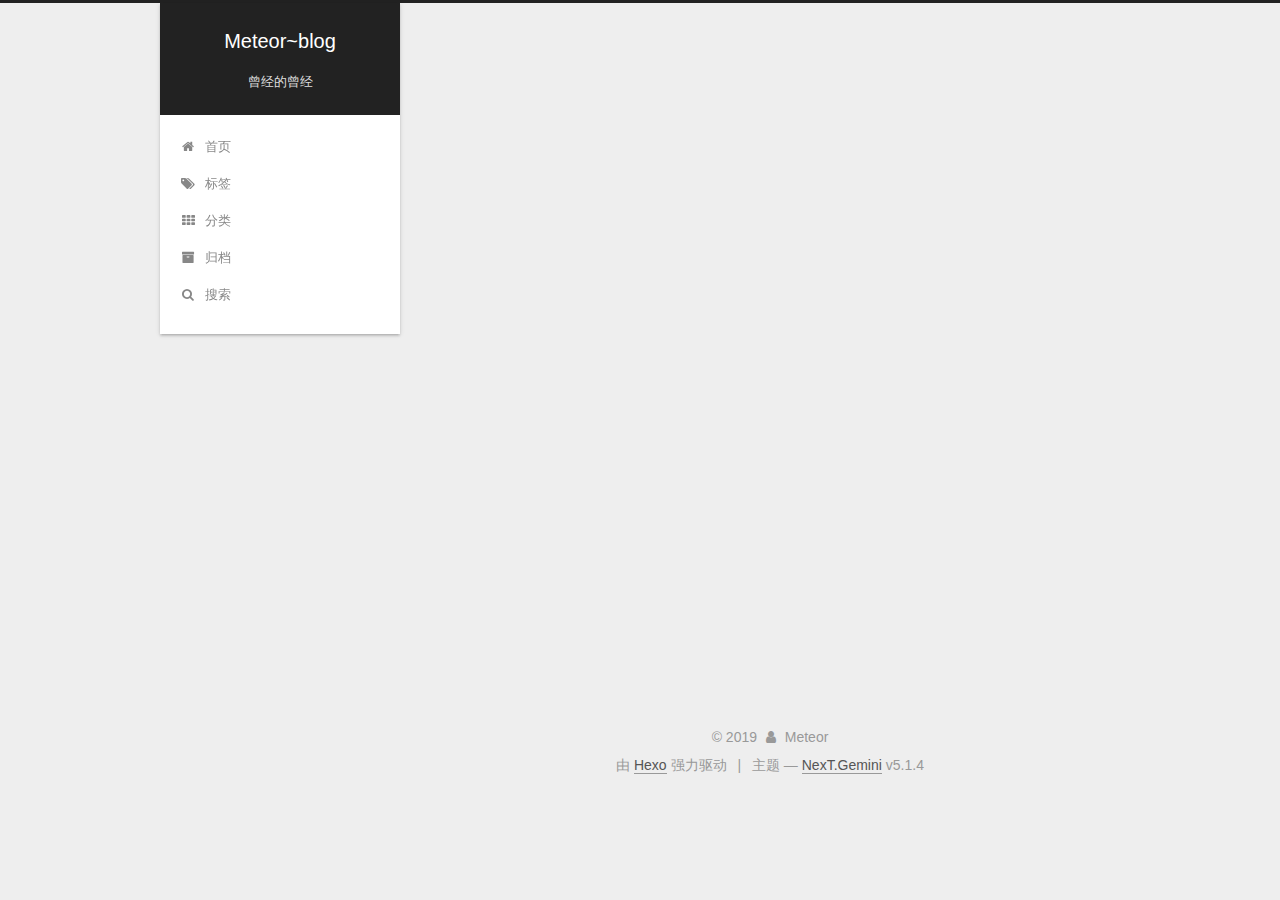
==== commit c4f7d556: "Site updated: 2019-11-21 16:46:22" ====
--- a/archives/index.html
+++ b/archives/index.html
@@ -563,6 +563,17 @@
 
   <div class="theme-info">主题 &mdash; <a class="theme-link" target="_blank" href="https://github.com/iissnan/hexo-theme-next">NexT.Gemini</a> v5.1.4</div>
 
+
+<div>
+<script async src="//busuanzi.ibruce.info/busuanzi/2.3/busuanzi.pure.mini.js"></script>
+<span id="busuanzi_container_site_pv" style='display:none'>
+    本站总访问量 <span id="busuanzi_value_site_pv"></span> 次
+    <span class="post-meta-divider">|</span>
+</span>
+<span id="busuanzi_container_site_uv" style='display:none'>
+    有<span id="busuanzi_value_site_uv"></span>人看过我的博客啦
+</span>
+</div>
 
 
 
